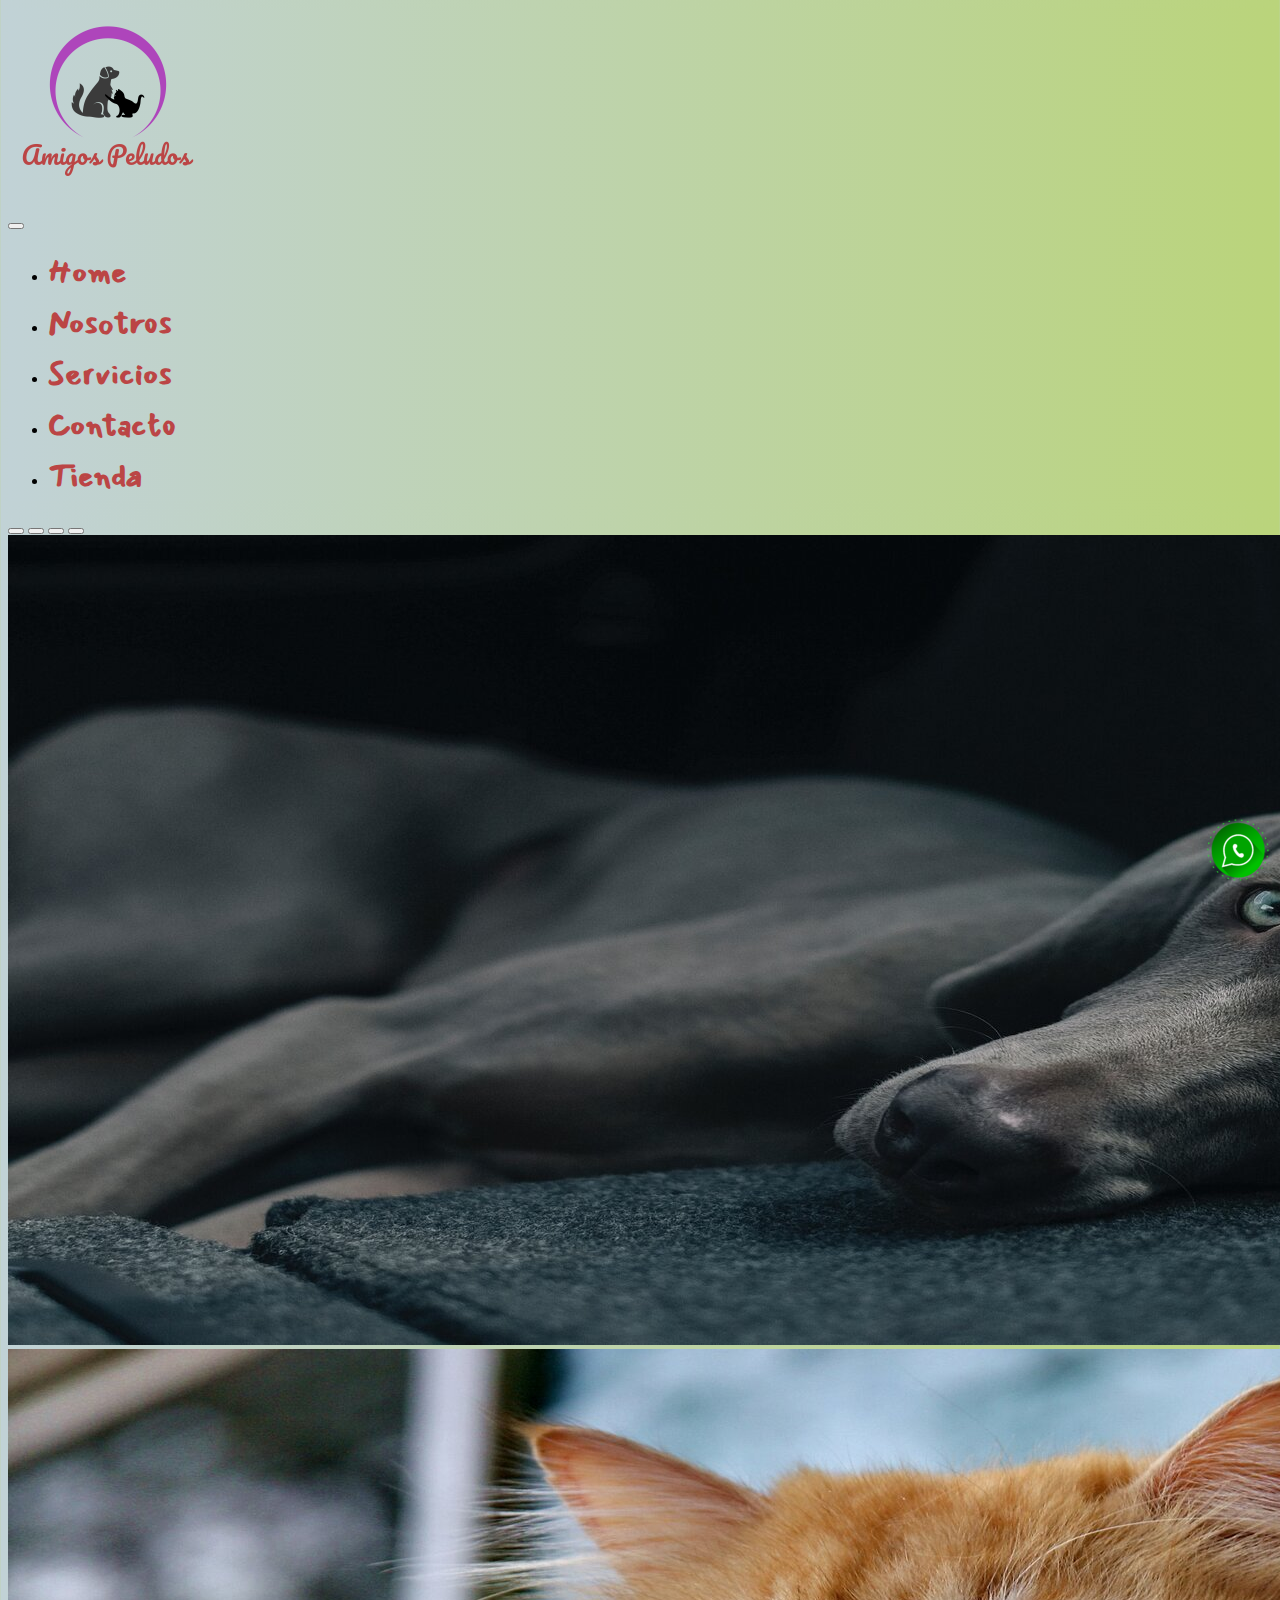
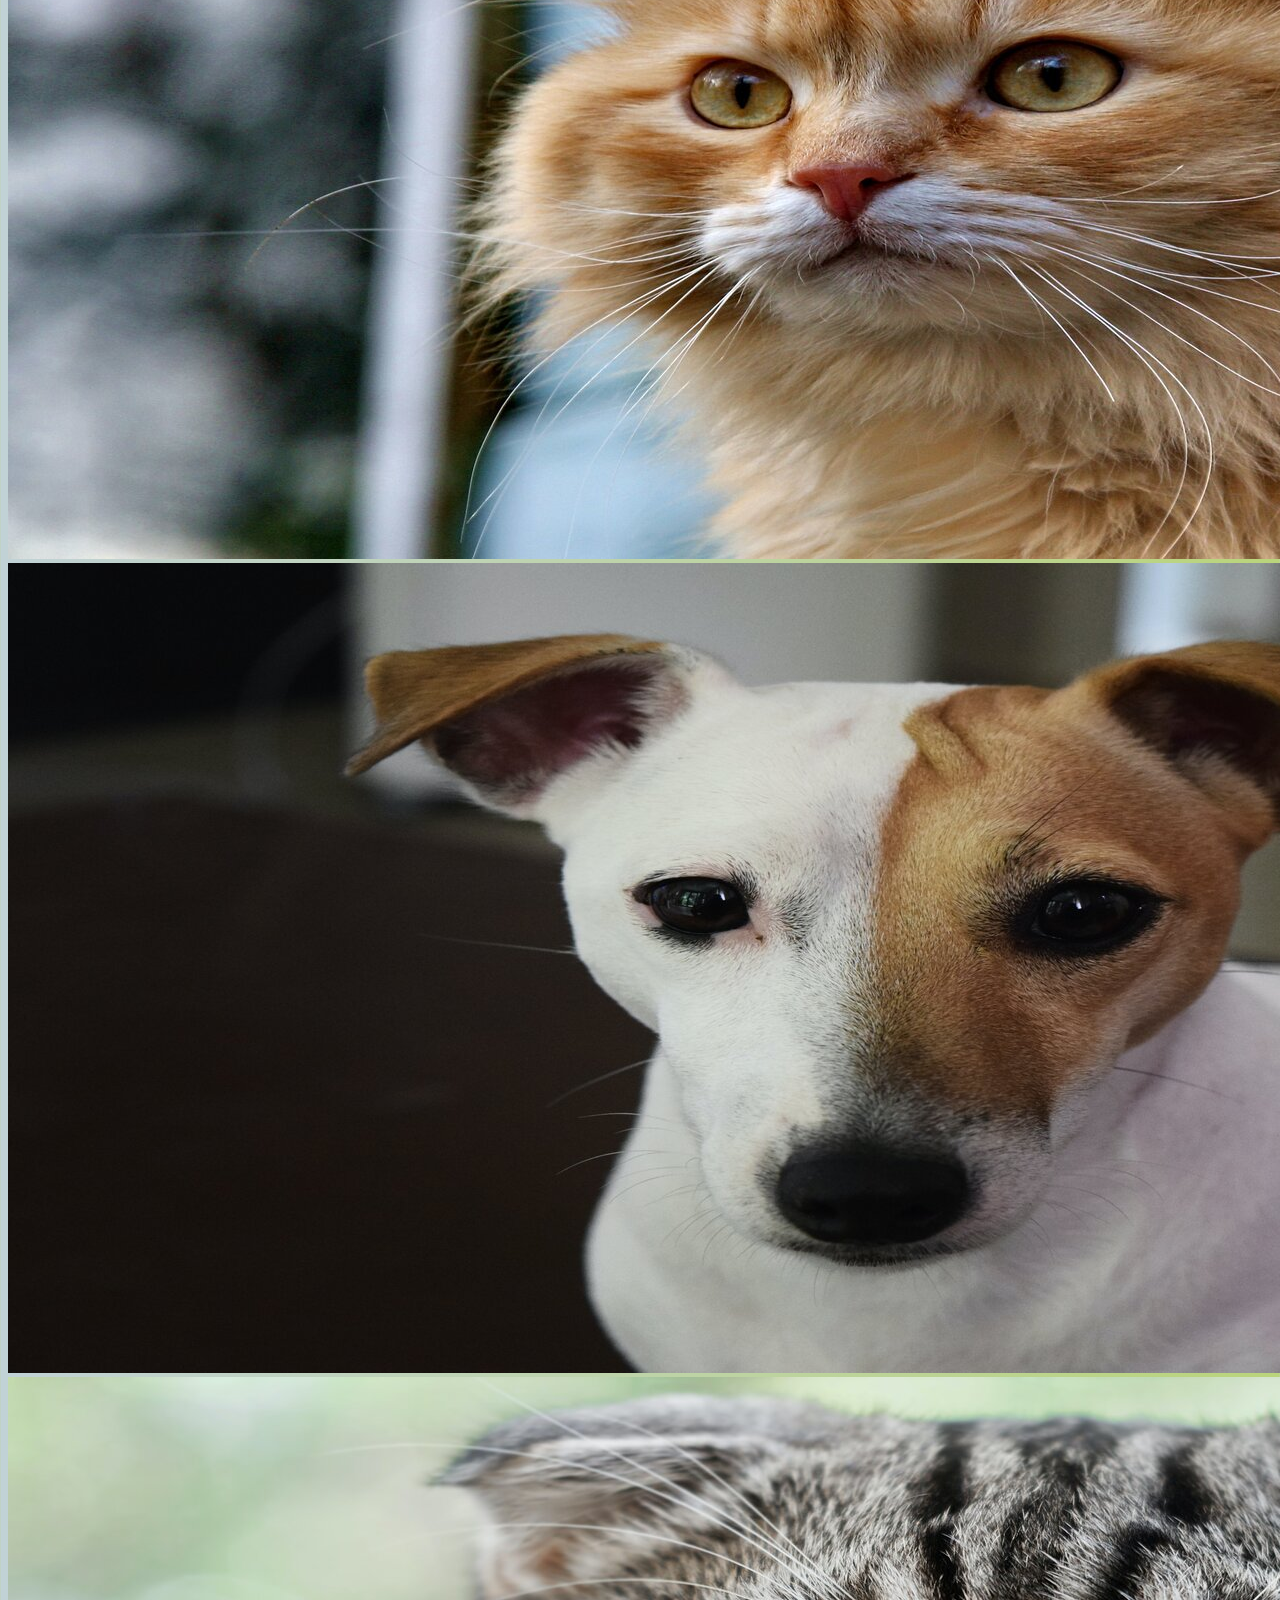
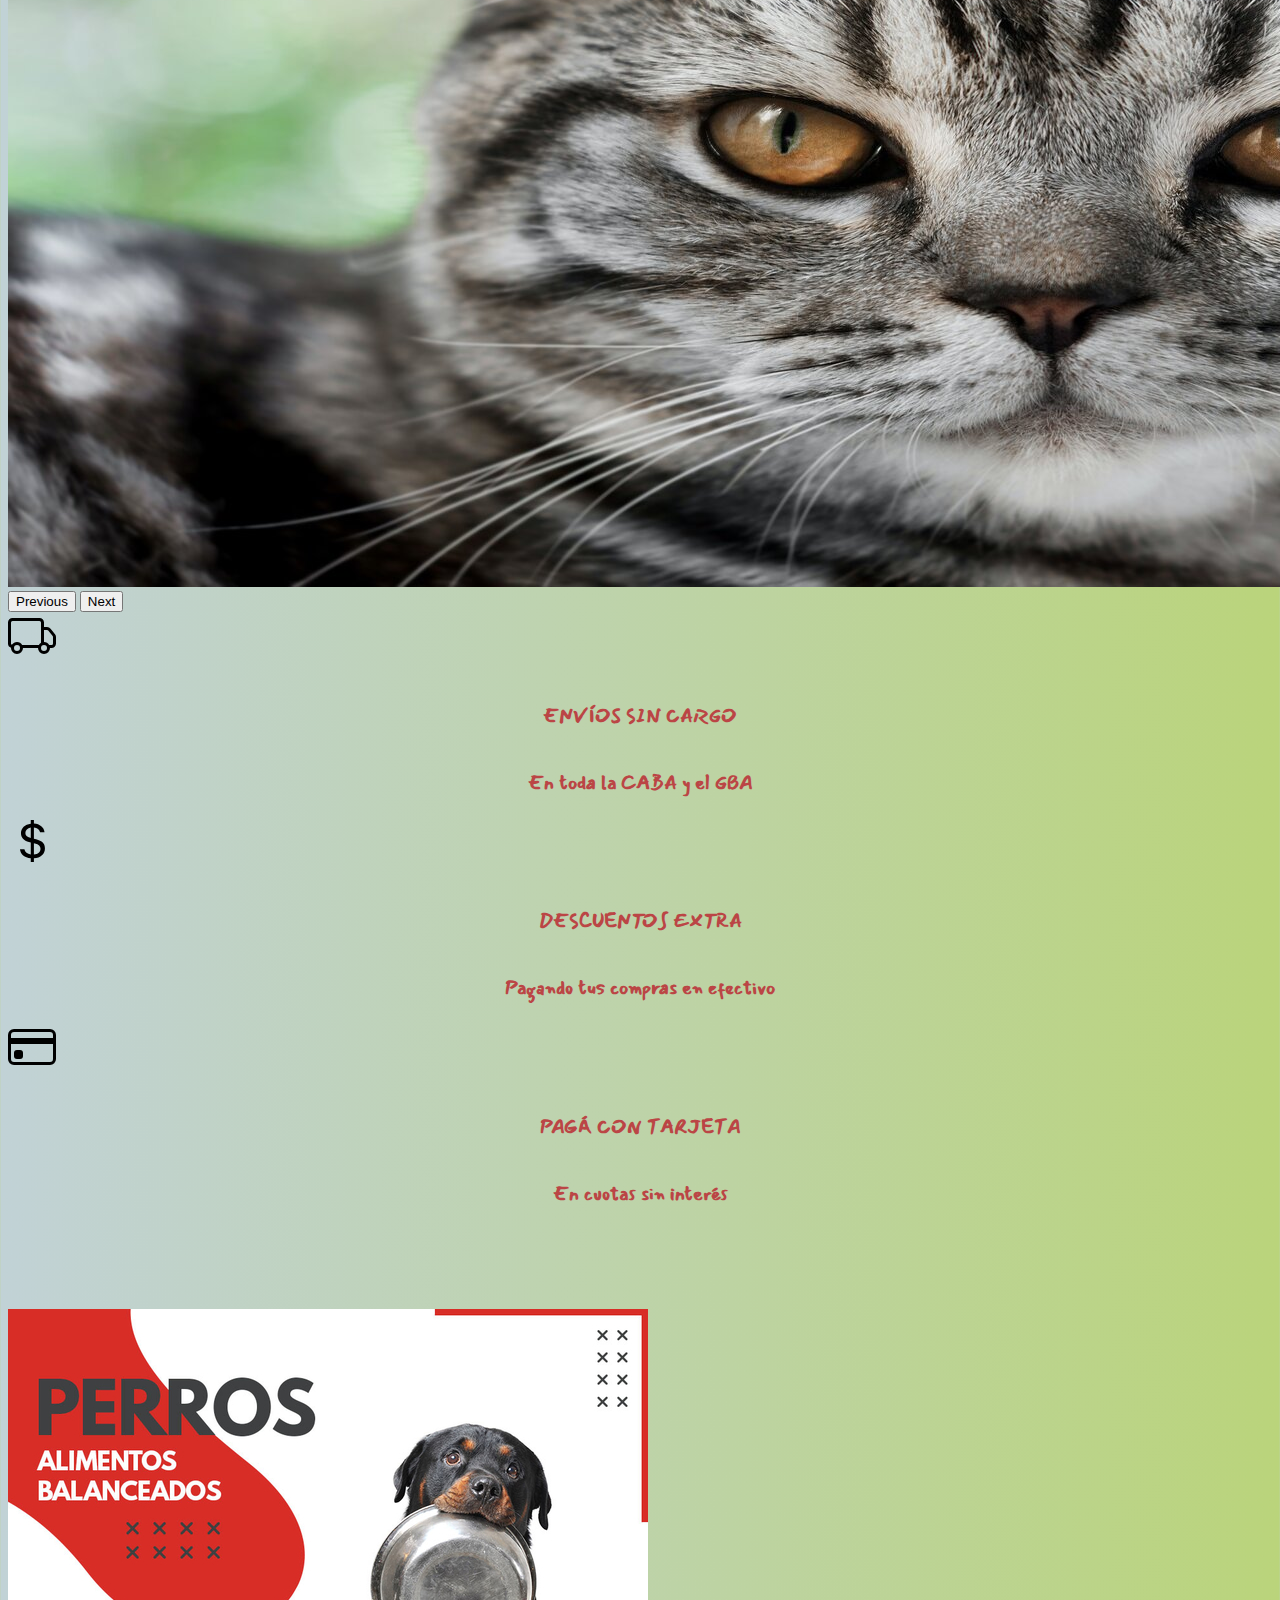
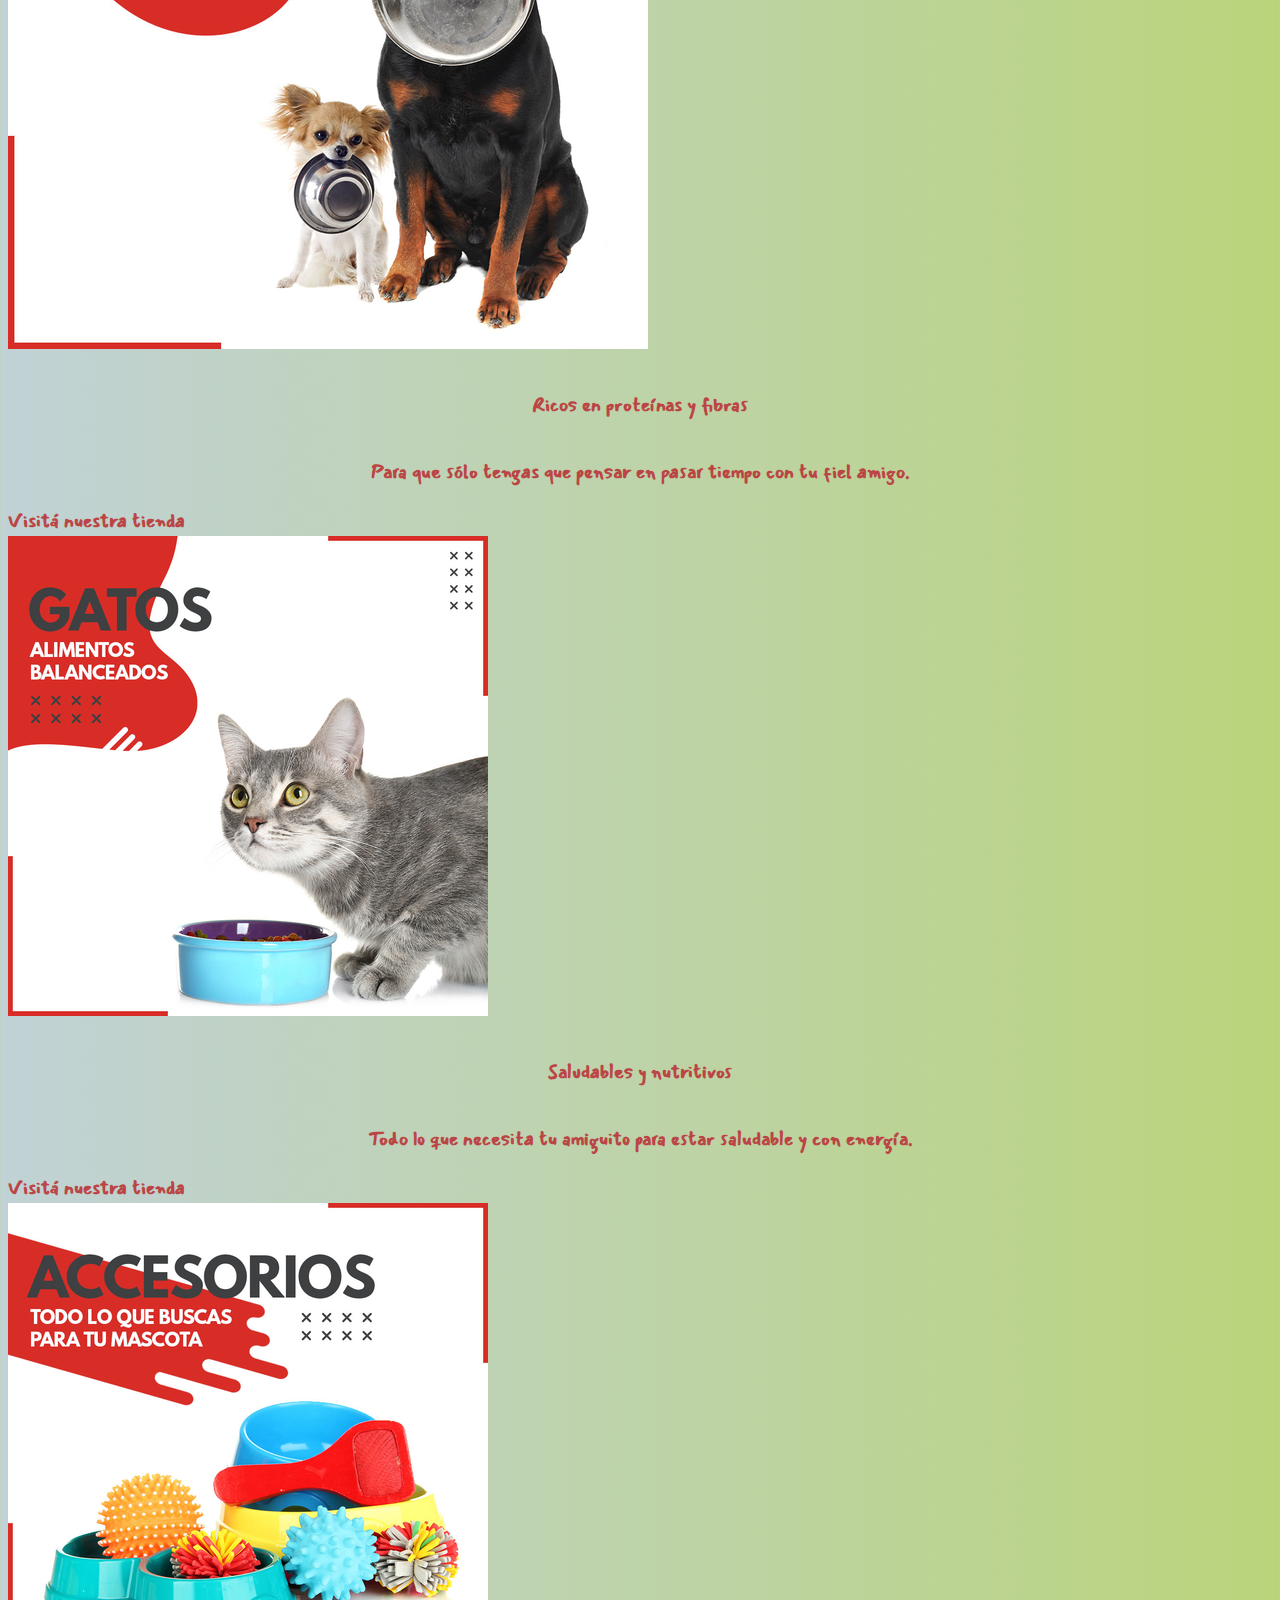
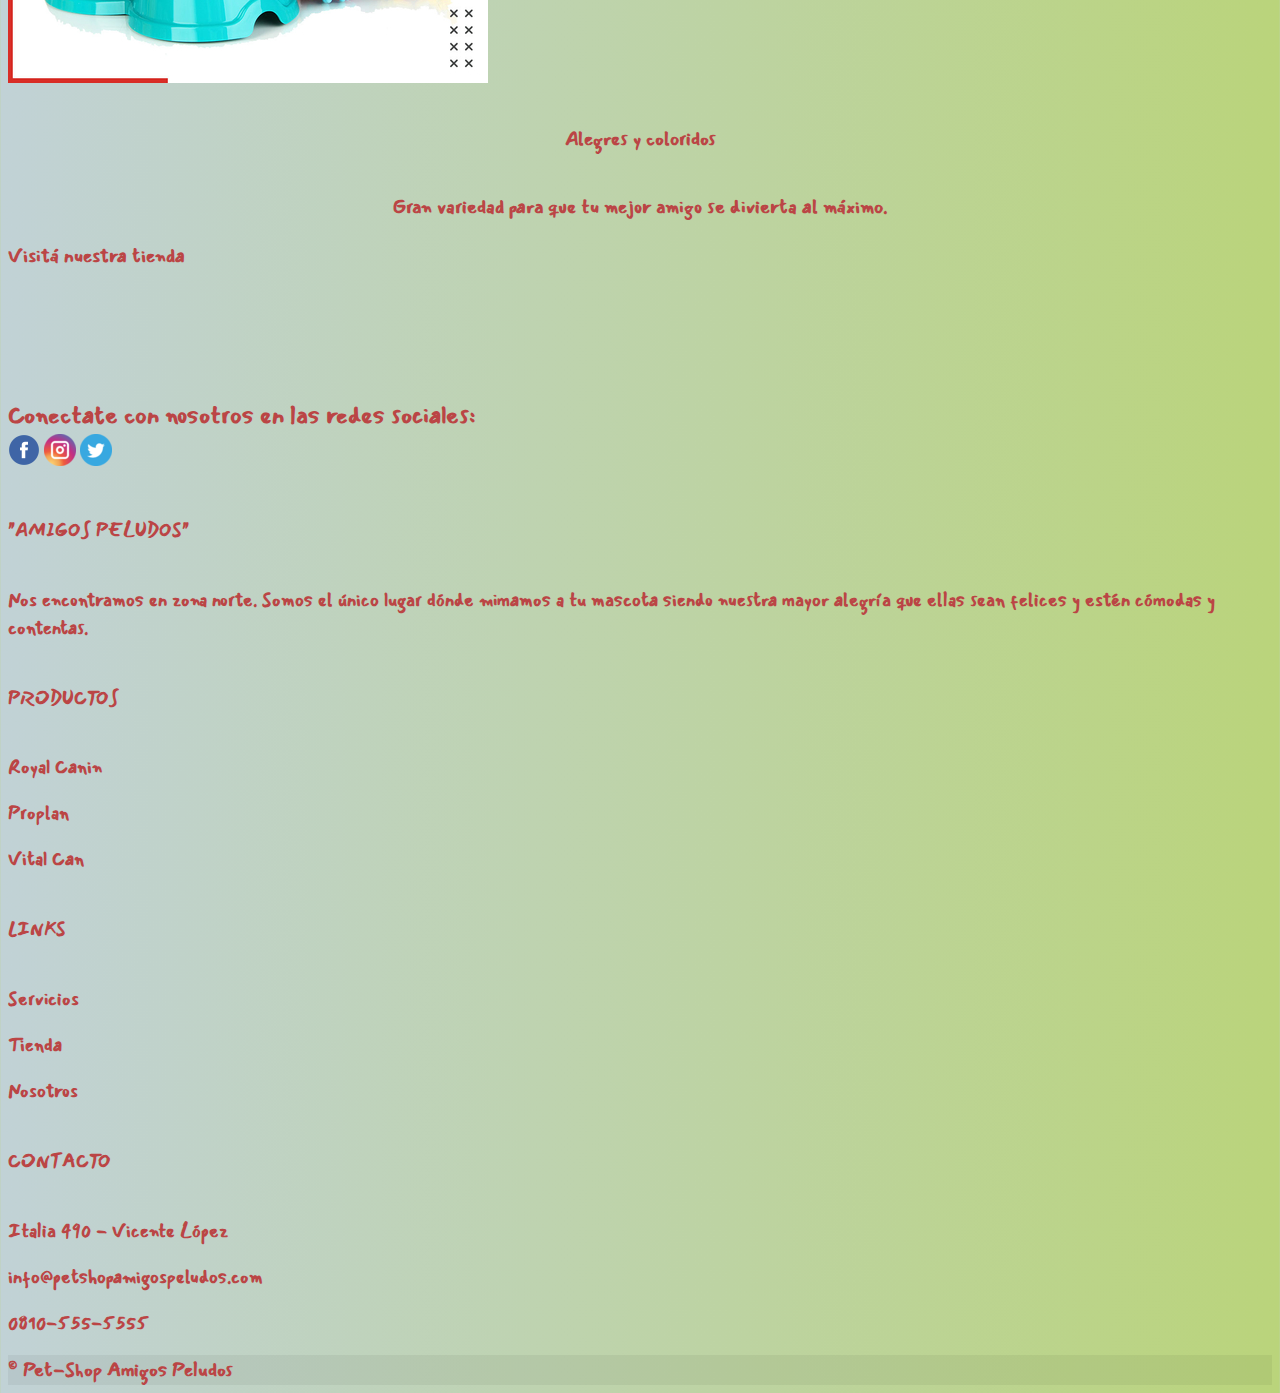
==== index.html @ 4ebb9893 "commit para segunda pre entrega pf" ====
<!DOCTYPE html>
<html>
<head>
	<meta charset="utf-8">
	<meta name="viewport" content="width=device-width, initial-scale=1">
	<link rel="stylesheet" href="https://cdnjs.cloudflare.com/ajax/libs/animate.css/4.1.1/animate.min.css"/>
	<link href="https://cdn.jsdelivr.net/npm/bootstrap@5.0.2/dist/css/bootstrap.min.css" rel="stylesheet" integrity="sha384-EVSTQN3/azprG1Anm3QDgpJLIm9Nao0Yz1ztcQTwFspd3yD65VohhpuuCOmLASjC" crossorigin="anonymous">
	<link rel="stylesheet" type="text/css" href="css/estilos.css">
	<title>Pet-shop "Amigos Peludos"</title>
</head>
<body>
	<nav class="navbar navbar-expand-lg m-auto navbar-light bg-light">
		<div class="row align-items-center"></div>
		<div class="animate__animated animate__backInLeft container-fluid logo">
			<img src="images/logo.png" alt="logo">
		</div>
		<div class="animate__animated animate__backInRight container-fluid">
			<button class="navbar-toggler" type="button" data-bs-toggle="collapse" data-bs-target="#navbarSupportedContent" aria-controls="navbarSupportedContent" aria-expanded="false" aria-label="Toggle navigation">
			<span class="navbar-toggler-icon"></span>
			</button>
			<div class="collapse navbar-collapse" id="navbarSupportedContent">
				<ul class="navbar-nav me-auto mb-2 mb-lg-0">
					<li class="active">
						<a class="nav-link" aria-current="page" href="index.html">Home</a>
					</li>
					<li class="nav-item">
						<a class="nav-link" aria-current="page" href="nosotros.html">Nosotros</a>
					</li>
					<li class="nav-item">
						<a class="nav-link" aria-current="page" href="servicios.html">Servicios</a>
					</li>
					<li class="nav-item">
						<a class="nav-link" aria-current="page" href="contacto.html">Contacto</a>
					</li>
					<li class="nav-item">
						<a class="nav-link" aria-current="page" href="tienda.html">Tienda</a>
					</li>
				</ul>
			</div>
		</div>
	</nav>
	<div id="carouselExampleIndicators" class="carousel slide mt-4 w-75 m-auto" data-bs-ride="carousel">
		<div class="carousel-indicators">
			<button type="button" data-bs-target="#carouselExampleIndicators" data-bs-slide-to="0" class="active" aria-current="true" aria-label="Slide 1"></button>
			<button type="button" data-bs-target="#carouselExampleIndicators" data-bs-slide-to="1" aria-label="Slide 2"></button>
			<button type="button" data-bs-target="#carouselExampleIndicators" data-bs-slide-to="2" aria-label="Slide 3"></button>
			<button type="button" data-bs-target="#carouselExampleIndicators" data-bs-slide-to="3" aria-label="Slide 4"></button>
		</div>
		<div class="carousel-inner">
			<div class="carousel-item active">
				<img src="images/1.jpg" class="d-block img-fluid" alt="perro">
			</div>
			<div class="carousel-item">
				<img src="images/2.jpg" class="d-block img-fluid" alt="gato">
			</div>
			<div class="carousel-item">
				<img src="images/3.jpg" class="d-block img-fluid" alt="perro">
			</div>
			<div class="carousel-item">
				<img src="images/4.jpg" class="d-block img-fluid" alt="gato">
			</div>
		</div>
		<button class="carousel-control-prev" type="button" data-bs-target="#carouselExampleIndicators" data-bs-slide="prev">
			<span class="carousel-control-prev-icon" aria-hidden="true"></span>
			<span class="visually-hidden">Previous</span>
		</button>
		<button class="carousel-control-next" type="button" data-bs-target="#carouselExampleIndicators" data-bs-slide="next">
			<span class="carousel-control-next-icon" aria-hidden="true"></span>
			<span class="visually-hidden">Next</span>
		</button>
	</div>
	<div class="container">
	  <div class=" mt-5 row row-cols-1 row-cols-md-3 g-4">
		<div class="col">
			<div class="card bg-info mt-5 h-80">
			  <div class="card-body">
				<svg xmlns="http://www.w3.org/2000/svg" width="48" height="48" fill="currentColor" class="bi 		bi-truck" viewBox="0 0 16 16">
					<path d="M0 3.5A1.5 1.5 0 0 1 1.5 2h9A1.5 1.5 0 0 1 12 3.5V5h1.02a1.5 1.5 0 0 1 1.17.563l1.481 1.85a1.5 1.5 0 0 1 .329.938V10.5a1.5 1.5 0 0 1-1.5 1.5H14a2 2 0 1 1-4 0H5a2 2 0 1 1-3.998-.085A1.5 1.5 0 0 1 0 10.5v-7zm1.294 7.456A1.999 1.999 0 0 1 4.732 11h5.536a2.01 2.01 0 0 1 .732-.732V3.5a.5.5 0 0 0-.5-.5h-9a.5.5 0 0 0-.5.5v7a.5.5 0 0 0 .294.456zM12 10a2 2 0 0 1 1.732 1h.768a.5.5 0 0 0 .5-.5V8.35a.5.5 0 0 0-.11-.312l-1.48-1.85A.5.5 0 0 0 13.02 6H12v4zm-9 1a1 1 0 1 0 0 2 1 1 0 0 0 0-2zm9 0a1 1 0 1 0 0 2 1 1 0 0 0 0-2z"/>
				</svg>
				<h5 class="card-title">ENVÍOS SIN CARGO</h5>
				<p class="card-text pb-5">En toda la CABA y el GBA</p>
			  </div>
			</div>
		</div>
		<div class="col">
		  	<div class="card bg-info mt-5 h-80">
				<div class="card-body">
					<svg xmlns="http://www.w3.org/2000/svg" width="48" height="48" fill="currentColor" class="bi 		bi-currency-dollar" viewBox="0 0 16 16">
						<path d="M4 10.781c.148 1.667 1.513 2.85 3.591 3.003V15h1.043v-1.216c2.27-.179 3.678-1.438 3.678-3.3 0-1.59-.947-2.51-2.956-3.028l-.722-.187V3.467c1.122.11 1.879.714 2.07 1.616h1.47c-.166-1.6-1.54-2.748-3.54-2.875V1H7.591v1.233c-1.939.23-3.27 1.472-3.27 3.156 0 1.454.966 2.483 2.661 2.917l.61.162v4.031c-1.149-.17-1.94-.8-2.131-1.718H4zm3.391-3.836c-1.043-.263-1.6-.825-1.6-1.616 0-.944.704-1.641 1.8-1.828v3.495l-.2-.05zm1.591 1.872c1.287.323 1.852.859 1.852 1.769 0 1.097-.826 1.828-2.2 1.939V8.73l.348.086z"/>
					</svg>
				    <h5 class="card-title ">DESCUENTOS EXTRA</h5>
				    <p class="card-text pb-5">Pagando tus compras en efectivo</p>
				</div>
		  	</div>
		</div>
		<div class="col">
		  <div class="card bg-info mt-5 h-80">
			<div class="card-body">
				<svg xmlns="http://www.w3.org/2000/svg" width="48" height="48" fill="currentColor" class="bi 		bi-credit-card" viewBox="0 0 16 16">
					<path d="M0 4a2 2 0 0 1 2-2h12a2 2 0 0 1 2 2v8a2 2 0 0 1-2 2H2a2 2 0 0 1-2-2V4zm2-1a1 1 0 0 0-1 1v1h14V4a1 1 0 0 0-1-1H2zm13 4H1v5a1 1 0 0 0 1 1h12a1 1 0 0 0 1-1V7z"/>
					<path d="M2 10a1 1 0 0 1 1-1h1a1 1 0 0 1 1 1v1a1 1 0 0 1-1 1H3a1 1 0 0 1-1-1v-1z"/>
				</svg>
			  <h5 class="card-title">PAGÁ CON TARJETA</h5>
			  <p class="card-text pt-md-4 pt-lg-0 pt-md3 pb-5">En cuotas sin interés</p>
			</div>
		  </div>
		</div>
	  </div>
	</div>
	<div class="ecommerce container">
	  <div class="row imp">
		<div class="col-sm-4">
		  <div class="card scale transition">
			<div class="card-body">
				<img src="images/comida_perros.jpg" class="card-img-top" alt="perros con plato">
			  	<h5 class="card-title mt-5">Ricos en proteínas y fibras</h5>
			 	<p class="card-text">Para que sólo tengas que pensar en pasar tiempo con tu fiel amigo.</p>
				<a href="tienda.html" class="btn btn-info">Visitá nuestra tienda</a>
			</div>
		  </div>
		</div>
		<div class="col-sm-4">
			<div class="card scale transition">
			  <div class="card-body">
				<img src="images/comida_gatos.jpg" class="card-img-top" alt="gato comiendo">
				<h5 class="card-title mt-5">Saludables y nutritivos</h5>
				<p class="card-text">Todo lo que necesita tu amiguito para estar saludable y con energía.</p>
				<a href="tienda.html" class="btn btn-info">Visitá nuestra tienda</a>
			  </div>
			</div>
		  </div>
		<div class="col-sm-4">
		  <div class="card scale transition">
			<div class="card-body">
				<img src="images/juguetes.jpg" class="card-img-top" alt="juguetes de mascotas">
				<h5 class="card-title mt-5">Alegres y coloridos</h5>
				<p class="card-text">Gran variedad para que tu mejor amigo se divierta al máximo.</p>
				<a href="tienda.html" class="btn btn-info">Visitá nuestra tienda</a>
			</div>
		  </div>
		</div>
	  </div>
	</div>
	<div class="container footer">
		<div class="text-center text-lg-start bg-light text-muted">
			<div class="d-flex justify-content-center justify-content-lg-between p-4 border-bottom">
				<div class=" resumen me-5 d-none d-lg-block">
					<span>Conectate con nosotros en las redes sociales:</span>
			  	</div>
			  	<div>
					<a href="https://www.facebook.com/" target="_blank" class="me-4 text-reset"><img src="images/facebook.png" alt="logo de facebook"></a>
					<a href="https://www.instagram.com/" target="_blank" class="me-4 text-reset"><img src="images/instagram.png" alt="logo de instagram"></a>
					<a href="https://twitter.com/" target="_blank" class="me-4 text-reset"><img src="images/twitter.png" alt="logo de twitter"></a>
				</div>
			</div>
			<div>
			  	<div class="container text-center text-md-start mt-5">
					<div class="mision row mt-3">
				  		<div class="col-md-3 col-lg-4 col-xl-3 mx-auto mb-4">
							<h6 class="mb-4">"Amigos Peludos"</h6>
							<p> Nos encontramos en zona norte. Somos el único lugar dónde mimamos a tu mascota siendo nuestra mayor alegría que ellas sean felices y estén cómodas y contentas. </p>
				  		</div>
				  		<div class="col-md-2 col-lg-2 col-xl-2 mx-auto mb-4">
							<h6 class="mb-4">Productos</h6>
							<p><a href="tienda.html">Royal Canin</a></p>
							<p><a href="tienda.html">Proplan</a></p>
							<p><a href="tienda.html">Vital Can</a></p>
				  		</div>
						<div class="col-md-3 col-lg-2 col-xl-2 mx-auto mb-4">
							<h6 class="mb-4">Links</h6>
							<p><a href="servicios.html">Servicios</a></p>
							<p><a href="tienda.html">Tienda</a></p>
							<p><a href="nosotros.html">Nosotros</a></p>
				  		</div>
				  		<div class="col-md-4 col-lg-3 col-xl-3 mx-auto mb-md-0 mb-4">
							<h6 class="mb-4">Contacto</h6>
							<p><a href="contacto.html">Italia 490 - Vicente López</p>
							<p><a href="mailto:info@petshopamigospeludos.com">info@petshopamigospeludos.com</a></p>
							<p><a href="tel:0810-555-5555">0810-555-5555</a></p>
				  		</div>
					</div>
				</div>
			</div>
			<div class="pie text-center p-4" style="background-color: rgba(0, 0, 0, 0.05);">© Pet-Shop Amigos Peludos</div>
		</div>
	</div>
	<div class="icono">
		<a href="https://api.whatsapp.com/" target="_blank"><img src="images/icono.png" alt="icono de whatsapp"></a>
	</div>
	<script src="https://cdn.jsdelivr.net/npm/bootstrap@5.0.2/dist/js/bootstrap.bundle.min.js" integrity="sha384-MrcW6ZMFYlzcLA8Nl+NtUVF0sA7MsXsP1UyJoMp4YLEuNSfAP+JcXn/tWtIaxVXM" crossorigin="anonymous"></script>
</body>
</html>
---- css/estilos.css ----
@import url('https://fonts.googleapis.com/css2?family=Mansalva&display=swap');
@import url('https://fonts.googleapis.com/css2?family=Mansalva&display=swap');

body, nav{
   background: linear-gradient(to right, #c1d2d6, #bad47b);
}

.icono {
   position: fixed;
   bottom: 10px;
   right: 10px;
}

.logo img {
   margin: auto;
}

.logo a {
   margin:auto;
}

#navbarSupportedContent a {
   font-family: 'Mansalva', cursive;
   color: rgb(187, 69, 69);
   font-size: xx-large;
   font-weight: bolder;
   text-decoration: none;
}

#navbarSupportedContent a:hover {
   color: #0d6efd;
}

.imp {
   margin-top: 100px;
}

.contenidoPrincipal {
   margin: 30px 0;
   display: flex;
   flex-direction: column;
   align-items: center;
}

 .contenidoPrincipal img {
   width: 80%;
   height: 80%;
   padding-left: 10px;
   padding-right: 10px;
}

.card-body h5 {
   font-family: 'Mansalva', cursive;
   font-weight: bolder;
   color: rgb(187, 69, 69);
   font-size: larger;
   line-height: 2.5rem;
   text-align: center;
}

.card-body p {
   font-family: 'Mansalva', cursive;
   font-weight: bolder;
   color: rgb(187, 69, 69);
   font-size: larger;
   text-align: center;
}

.ecommerce a {
   color: rgb(187, 69, 69);
   font-family: 'Mansalva', cursive;
   font-weight: bolder;
   font-size: larger;
}

.scale:hover {
   transform: scale(1.1);
}

.transition {
   transition: all 200ms ease-in-out;
}

.resumen span {
   color: rgb(187, 69, 69);
   font-family: 'Mansalva', cursive;
   font-weight: bolder;
   font-size: x-large;
}

.mision h6, p, a{
   color: rgb(187, 69, 69);
   font-family: 'Mansalva', cursive;
   font-weight: bolder;
   font-size: large;
   text-decoration: none;
}

.mision h6 {
   text-transform: uppercase;
}

.redes p {
   color: rgb(187, 69, 69);
   font-weight: bolder;
   font-size: larger;
   text-align: center;
   line-height: 70px;
}

.redes a {
   text-decoration: none;
   padding: 10px;
}

.header_servicios {
   text-align: center;
   color: rgb(187, 69, 69);
   font-weight: bolder;
   font-size: 3rem;
   font-family: 'Mansalva', cursive;
}

.nosotros p {
   font-size: 30px;
   color: rgb(187, 69, 69);
   line-height: 50px;
   margin-bottom: 20px;
}

.pelu {
   margin-top: 125px;
}

.serv_vete h5{
   font-size: 3rem;
   text-align: center;
   color: rgb(187, 69, 69);
   font-weight: bolder;
   font-family: 'Mansalva', cursive;
}

.serv_vete p {
   font-size: 1.5rem;
   margin-top: 22px;
   text-align: center;
}

.footer {
   margin-top: 125px;
}

.pie {
   color: rgb(187, 69, 69);
   font-weight: bolder;
   font-size: larger;
   font-family: 'Mansalva', cursive;
}

.mapa {
   margin: 30px 0;
   display: flex;
   flex-direction: column;
   align-items: center;
}

.mapa iframe {
   border: 2px solid rgb(187, 69, 69);
   max-width: 100%;
}

.carrito button {
   color: rgb(187, 69, 69);
   font-family: 'Mansalva', cursive;
   font-weight: bolder;
   font-size: larger;
}

.precio {
   font-weight: bolder;
   font-size: larger;
}

.price small {
   margin-left: 80px;
   font-weight: bolder;
   font-size: larger;
}
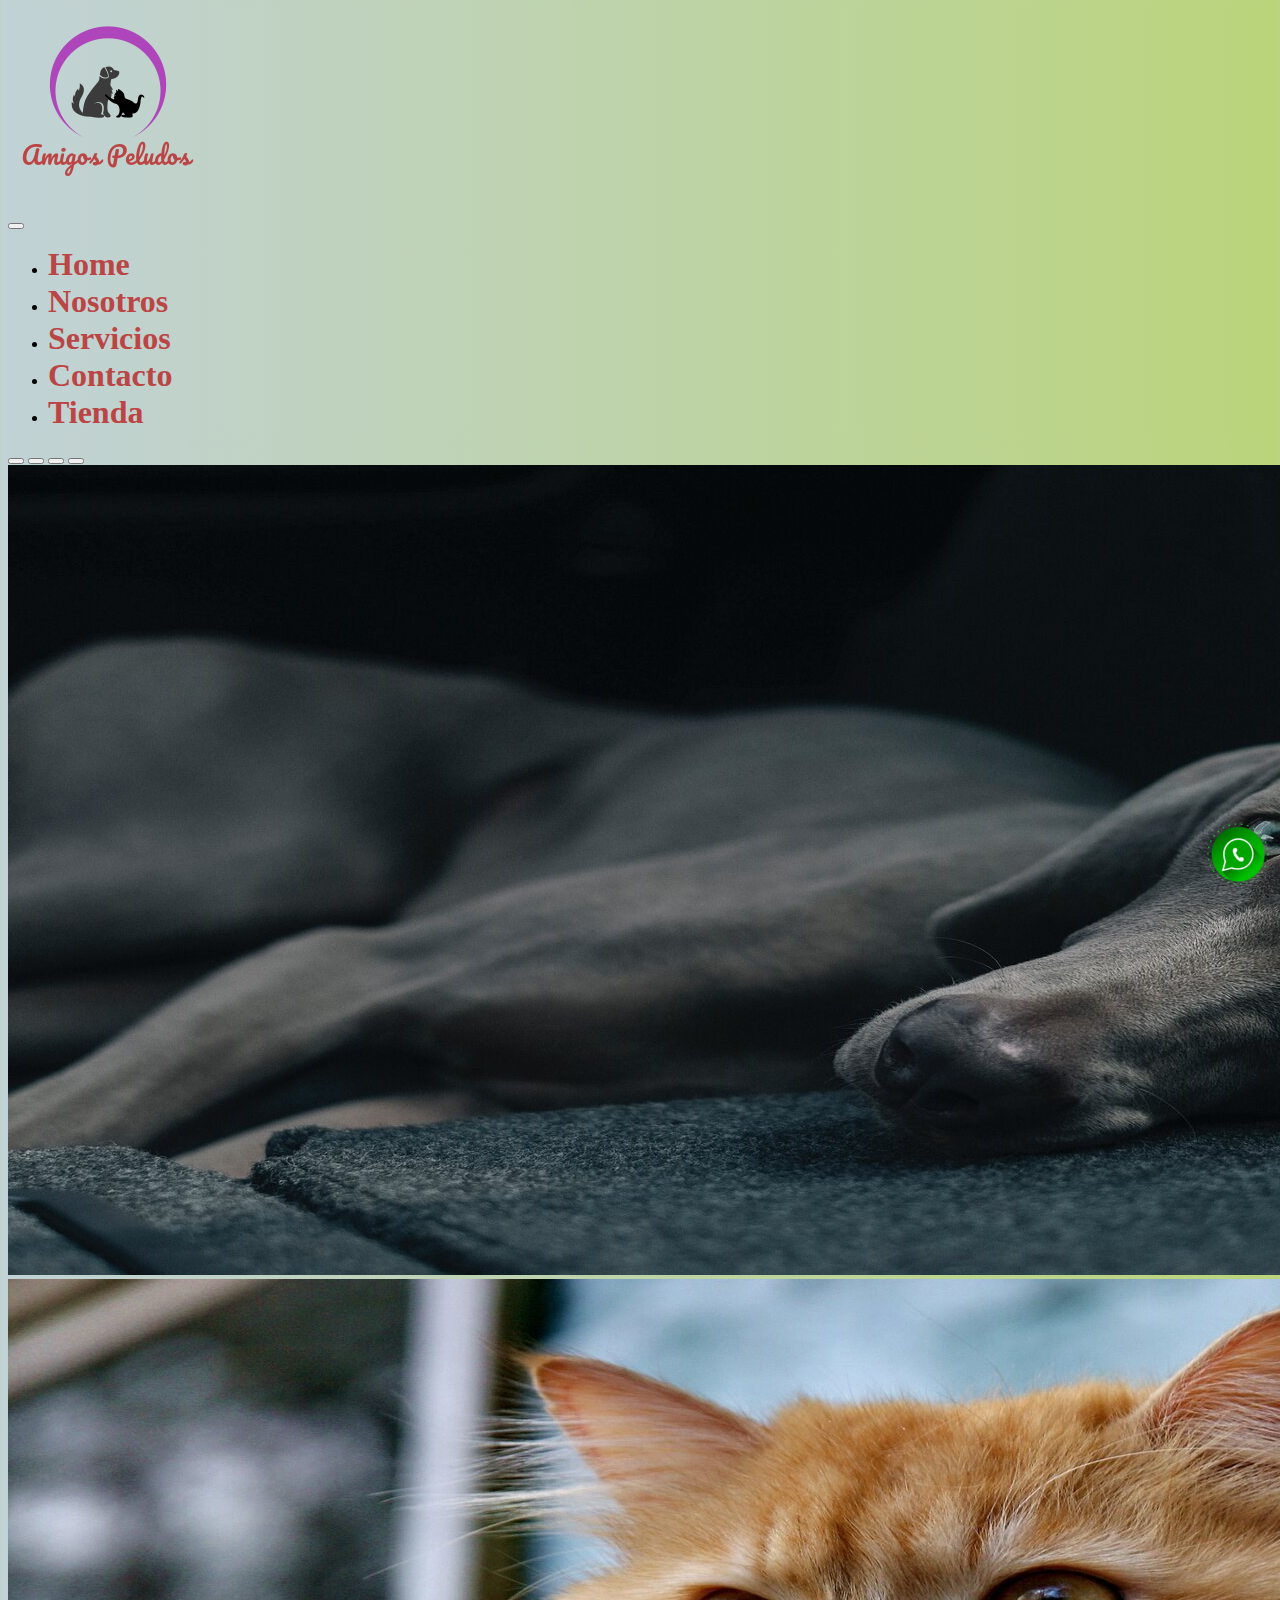
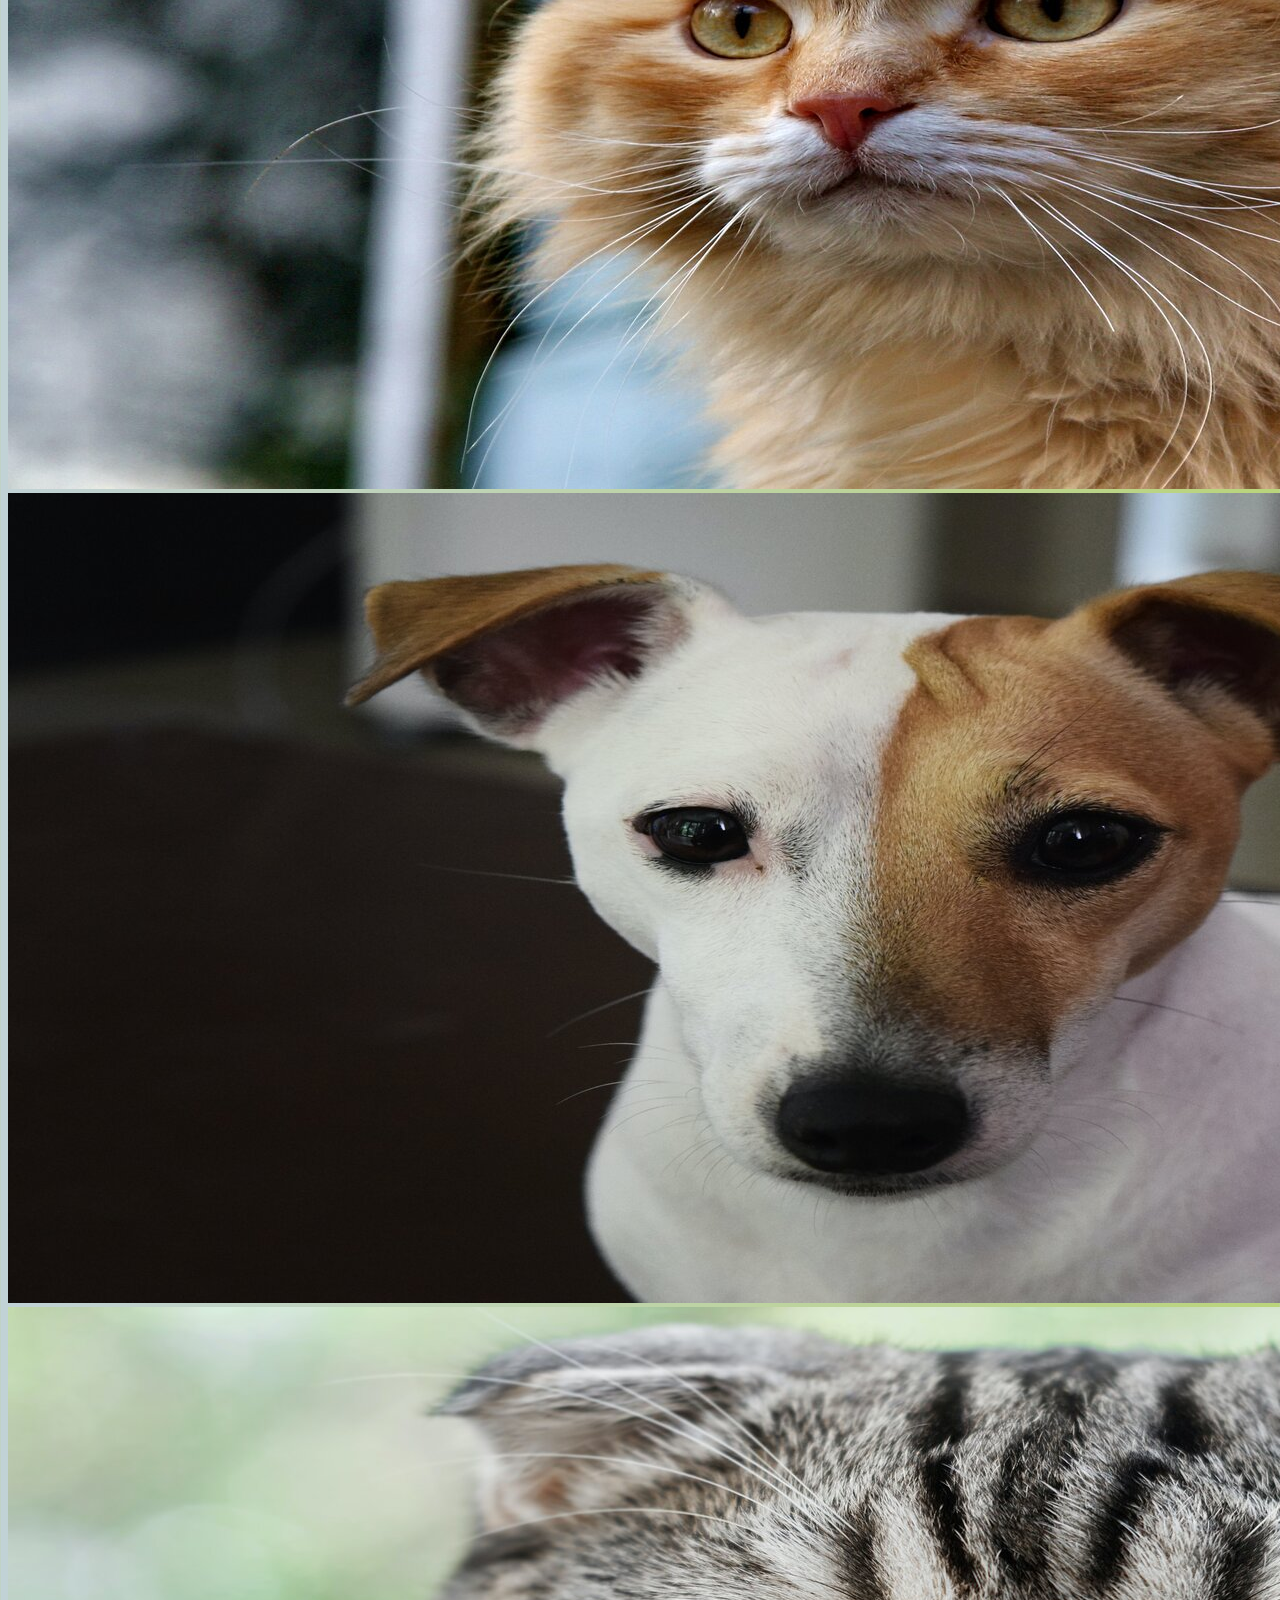
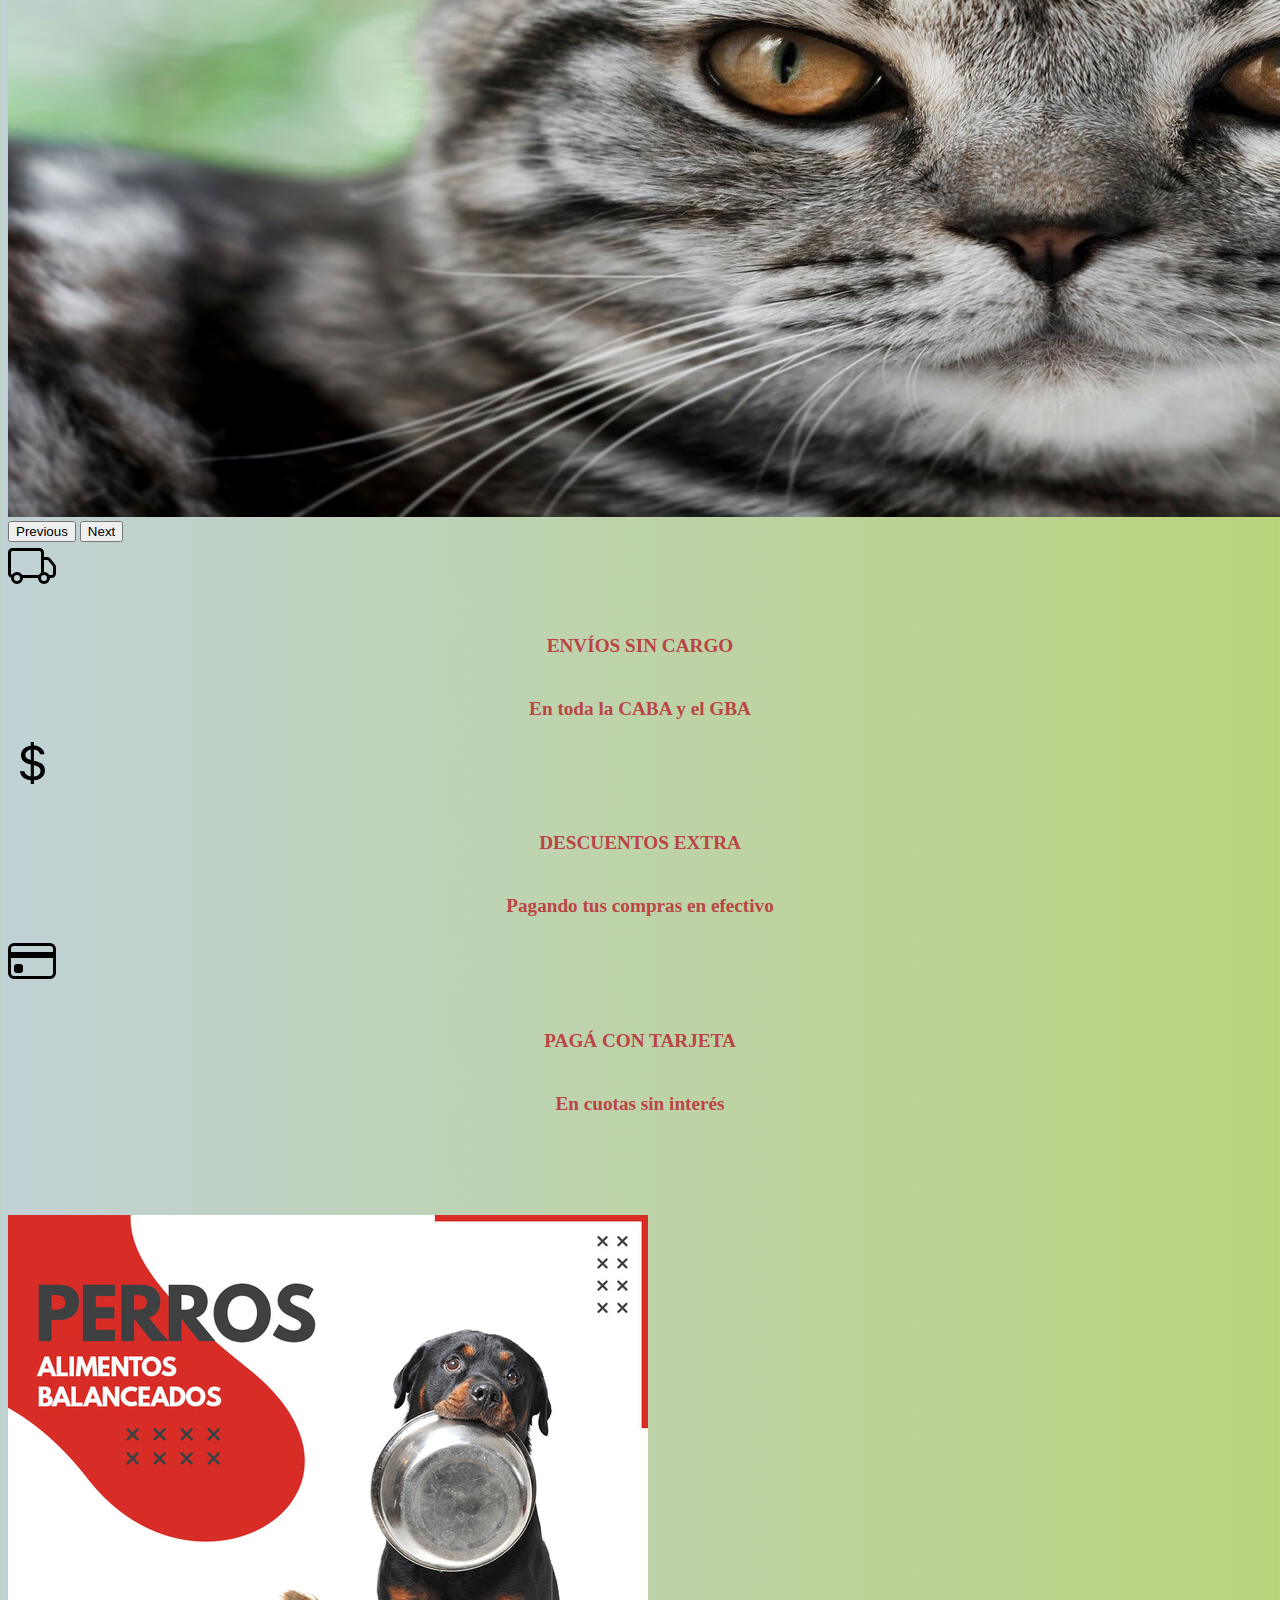
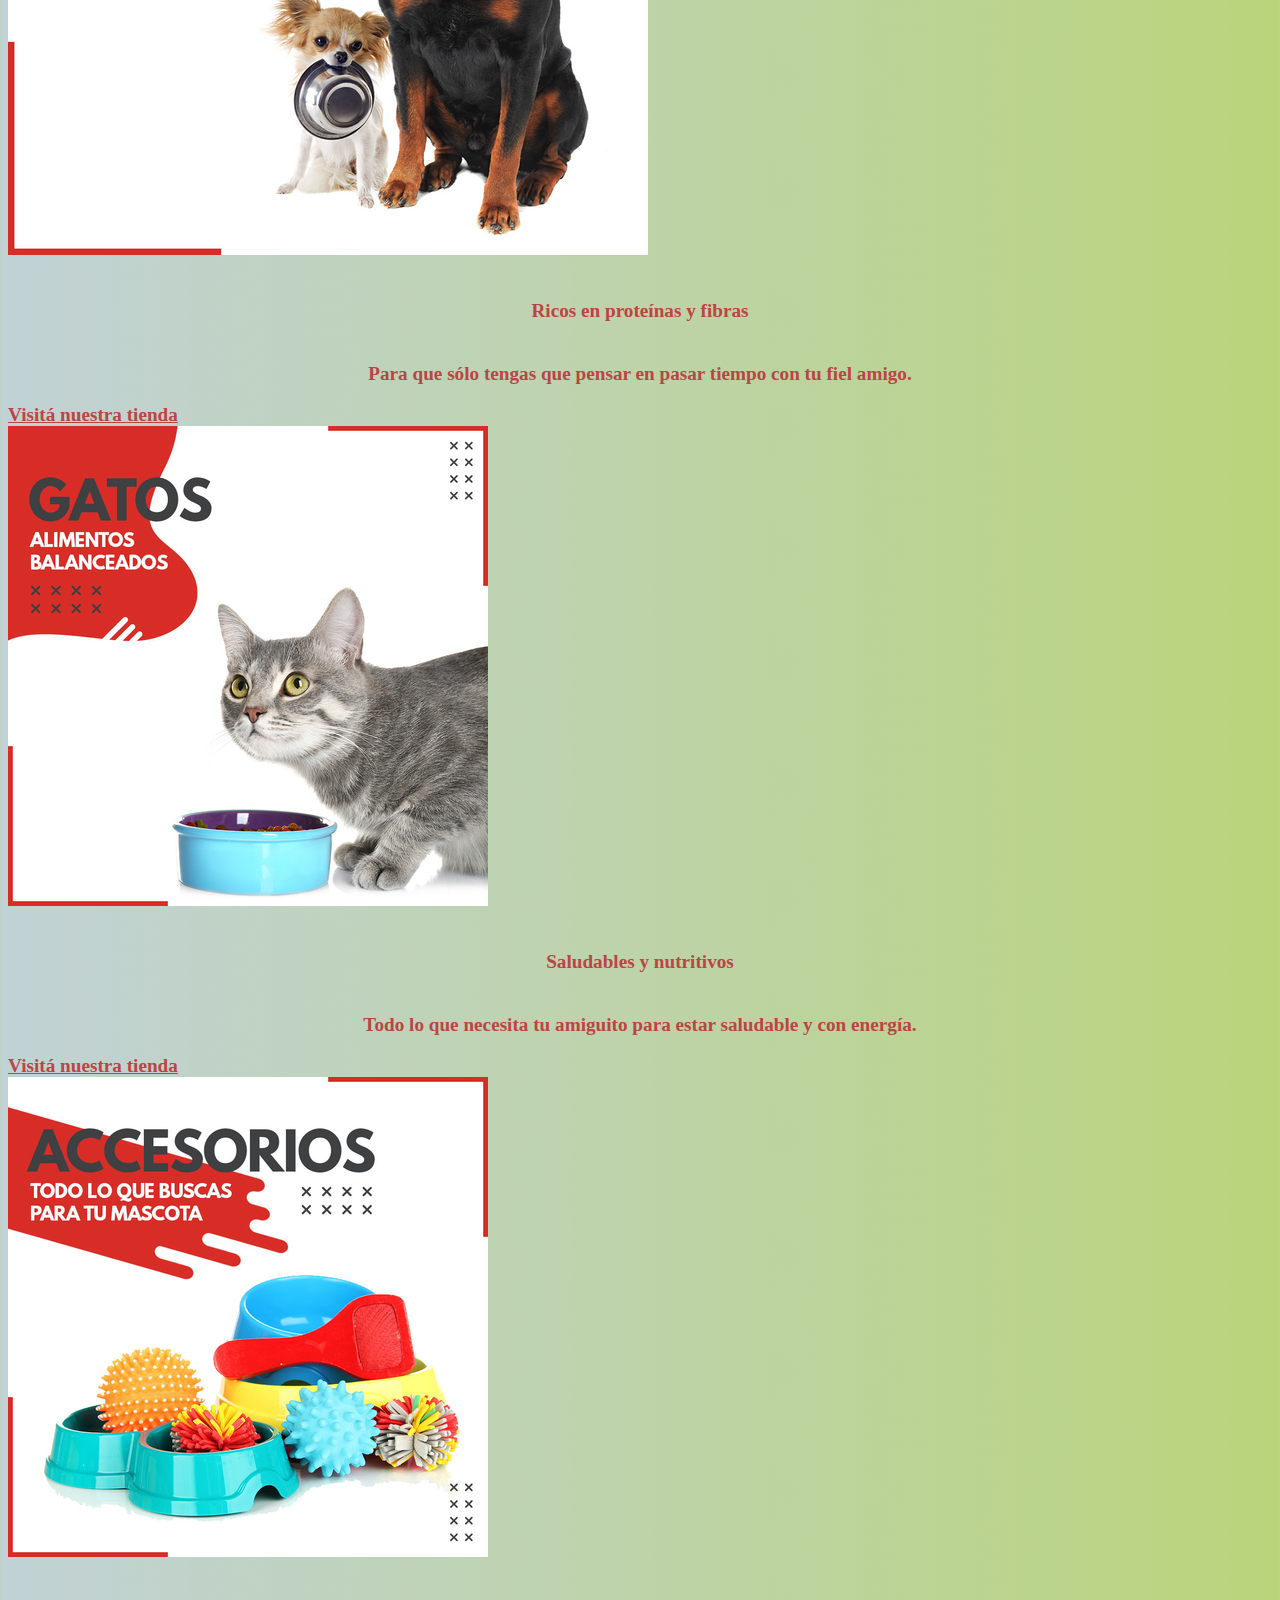
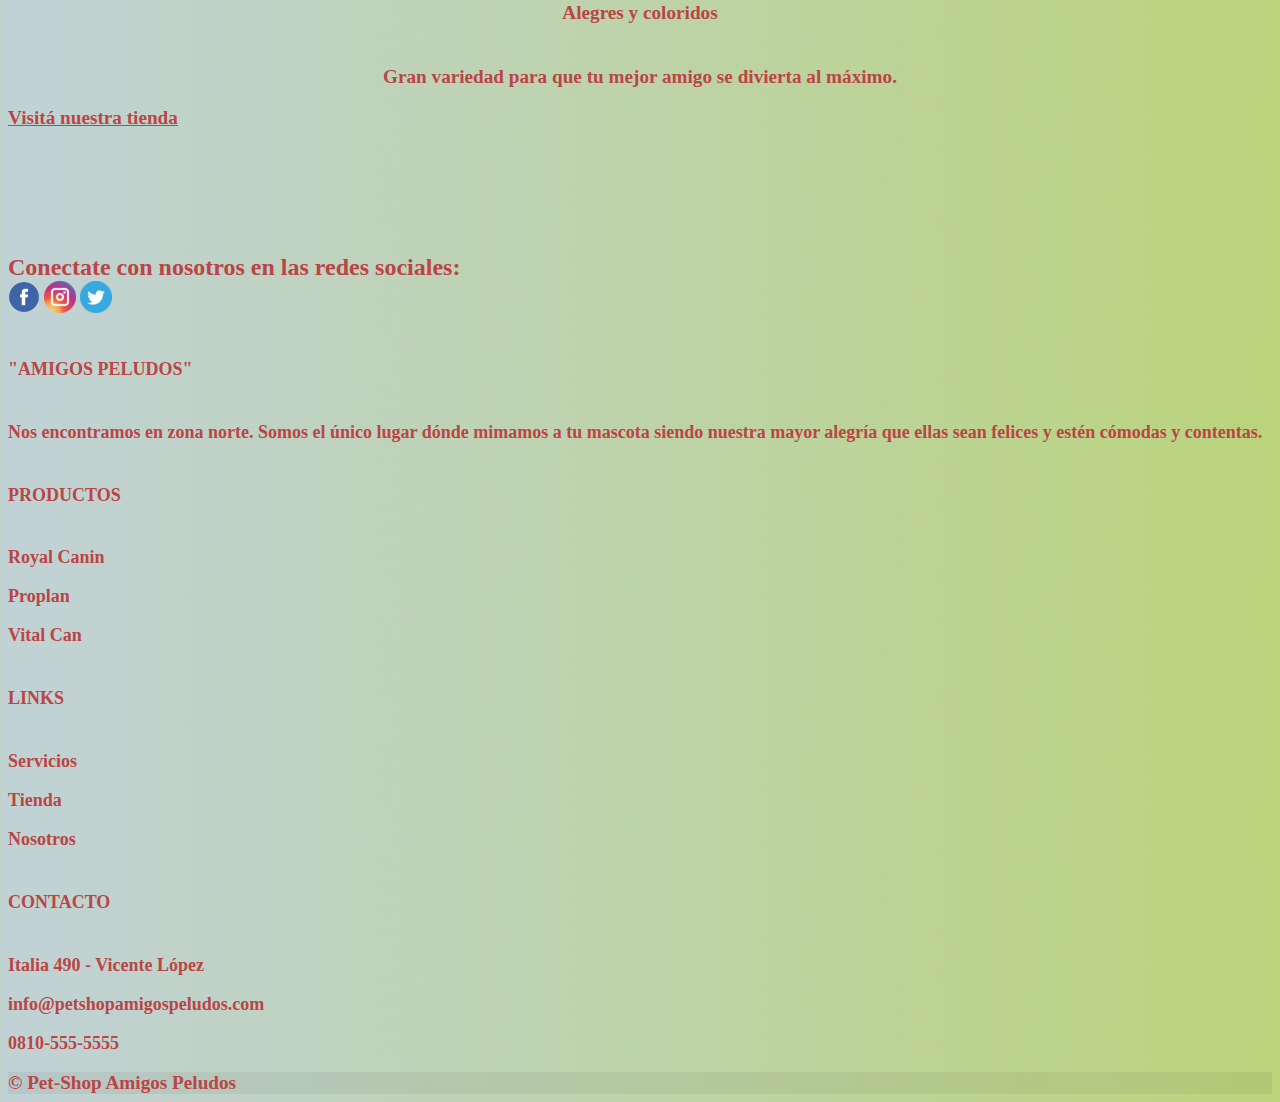
==== commit f03ccfe0: "commit para agregar sass" ====
--- a/index.html
+++ b/index.html
@@ -5,7 +5,7 @@
 	<meta name="viewport" content="width=device-width, initial-scale=1">
 	<link rel="stylesheet" href="https://cdnjs.cloudflare.com/ajax/libs/animate.css/4.1.1/animate.min.css"/>
 	<link href="https://cdn.jsdelivr.net/npm/bootstrap@5.0.2/dist/css/bootstrap.min.css" rel="stylesheet" integrity="sha384-EVSTQN3/azprG1Anm3QDgpJLIm9Nao0Yz1ztcQTwFspd3yD65VohhpuuCOmLASjC" crossorigin="anonymous">
-	<link rel="stylesheet" type="text/css" href="css/estilos.css">
+	<link rel="stylesheet" type="text/css" href="css/estilos_compilados.css">
 	<title>Pet-shop "Amigos Peludos"</title>
 </head>
 <body>
--- a/css/estilos_compilados.css
+++ b/css/estilos_compilados.css
@@ -0,0 +1,216 @@
+body, nav {
+  background: -webkit-gradient(linear, left top, right top, from(#c1d2d6), to(#bad47b));
+  background: linear-gradient(to right, #c1d2d6, #bad47b);
+}
+
+.icono {
+  position: fixed;
+  bottom: 10px;
+  right: 10px;
+}
+
+.logo a {
+  margin: auto;
+}
+
+.logo img {
+  margin: auto;
+}
+
+#navbarSupportedContent a {
+  font-family: 'Mansalva', cursive;
+  color: #bb4545;
+  font-size: xx-large;
+  font-weight: bolder;
+  text-decoration: none;
+}
+
+#navbarSupportedContent a:hover {
+  color: #0d6efd;
+}
+
+.imp {
+  margin-top: 100px;
+}
+
+.contenidoPrincipal {
+  margin: 30px 0;
+  display: -webkit-box;
+  display: -ms-flexbox;
+  display: flex;
+  -webkit-box-orient: vertical;
+  -webkit-box-direction: normal;
+      -ms-flex-direction: column;
+          flex-direction: column;
+  -webkit-box-align: center;
+      -ms-flex-align: center;
+          align-items: center;
+}
+
+.contenidoPrincipal img {
+  width: 80%;
+  height: 80%;
+  padding-left: 10px;
+  padding-right: 10px;
+}
+
+.card-body h5 {
+  font-family: 'Mansalva', cursive;
+  font-weight: bolder;
+  color: #bb4545;
+  font-size: larger;
+  line-height: 2.5rem;
+  text-align: center;
+}
+
+.card-body p {
+  font-family: 'Mansalva', cursive;
+  font-weight: bolder;
+  color: #bb4545;
+  font-size: larger;
+  text-align: center;
+}
+
+.ecommerce a {
+  color: #bb4545;
+  font-family: 'Mansalva', cursive;
+  font-weight: bolder;
+  font-size: larger;
+}
+
+.scale:hover {
+  -webkit-transform: scale(1.1);
+          transform: scale(1.1);
+}
+
+.transition {
+  -webkit-transition: all 200ms ease-in-out;
+  transition: all 200ms ease-in-out;
+}
+
+.resumen span {
+  color: #bb4545;
+  font-family: 'Mansalva', cursive;
+  font-weight: bolder;
+  font-size: x-large;
+}
+
+.mision h6 {
+  color: #bb4545;
+  font-family: 'Mansalva', cursive;
+  font-weight: bolder;
+  font-size: large;
+  text-decoration: none;
+  text-transform: uppercase;
+}
+
+.mision p {
+  color: #bb4545;
+  font-family: 'Mansalva', cursive;
+  font-weight: bolder;
+  font-size: large;
+  text-decoration: none;
+}
+
+.mision a {
+  color: #bb4545;
+  font-family: 'Mansalva', cursive;
+  font-weight: bolder;
+  font-size: large;
+  text-decoration: none;
+}
+
+.redes p {
+  color: #bb4545;
+  font-weight: bolder;
+  font-size: larger;
+  text-align: center;
+  line-height: 70px;
+}
+
+.redes a {
+  text-decoration: none;
+  padding: 10px;
+}
+
+.header_servicios {
+  text-align: center;
+  color: #bb4545;
+  font-weight: bolder;
+  font-size: 3rem;
+  font-family: 'Mansalva', cursive;
+}
+
+.nosotros p {
+  font-size: 30px;
+  color: #bb4545;
+  line-height: 50px;
+  margin-bottom: 20px;
+}
+
+.pelu {
+  margin-top: 125px;
+}
+
+.serv_vete h5 {
+  font-size: 3rem;
+  text-align: center;
+  color: #bb4545;
+  font-weight: bolder;
+  font-family: 'Mansalva', cursive;
+}
+
+.serv_vete p {
+  font-size: 1.5rem;
+  margin-top: 22px;
+  text-align: center;
+}
+
+.footer {
+  margin-top: 125px;
+}
+
+.pie {
+  color: #bb4545;
+  font-weight: bolder;
+  font-size: larger;
+  font-family: 'Mansalva', cursive;
+}
+
+.mapa {
+  margin: 30px 0;
+  display: -webkit-box;
+  display: -ms-flexbox;
+  display: flex;
+  -webkit-box-orient: vertical;
+  -webkit-box-direction: normal;
+      -ms-flex-direction: column;
+          flex-direction: column;
+  -webkit-box-align: center;
+      -ms-flex-align: center;
+          align-items: center;
+}
+
+.mapa iframe {
+  border: 2px solid #bb4545;
+  max-width: 100%;
+}
+
+.carrito button {
+  color: #bb4545;
+  font-family: 'Mansalva', cursive;
+  font-weight: bolder;
+  font-size: larger;
+}
+
+.precio {
+  font-weight: bolder;
+  font-size: larger;
+}
+
+.price small {
+  margin-left: 65px;
+  font-weight: bolder;
+  font-size: larger;
+}
+/*# sourceMappingURL=estilos.css.map */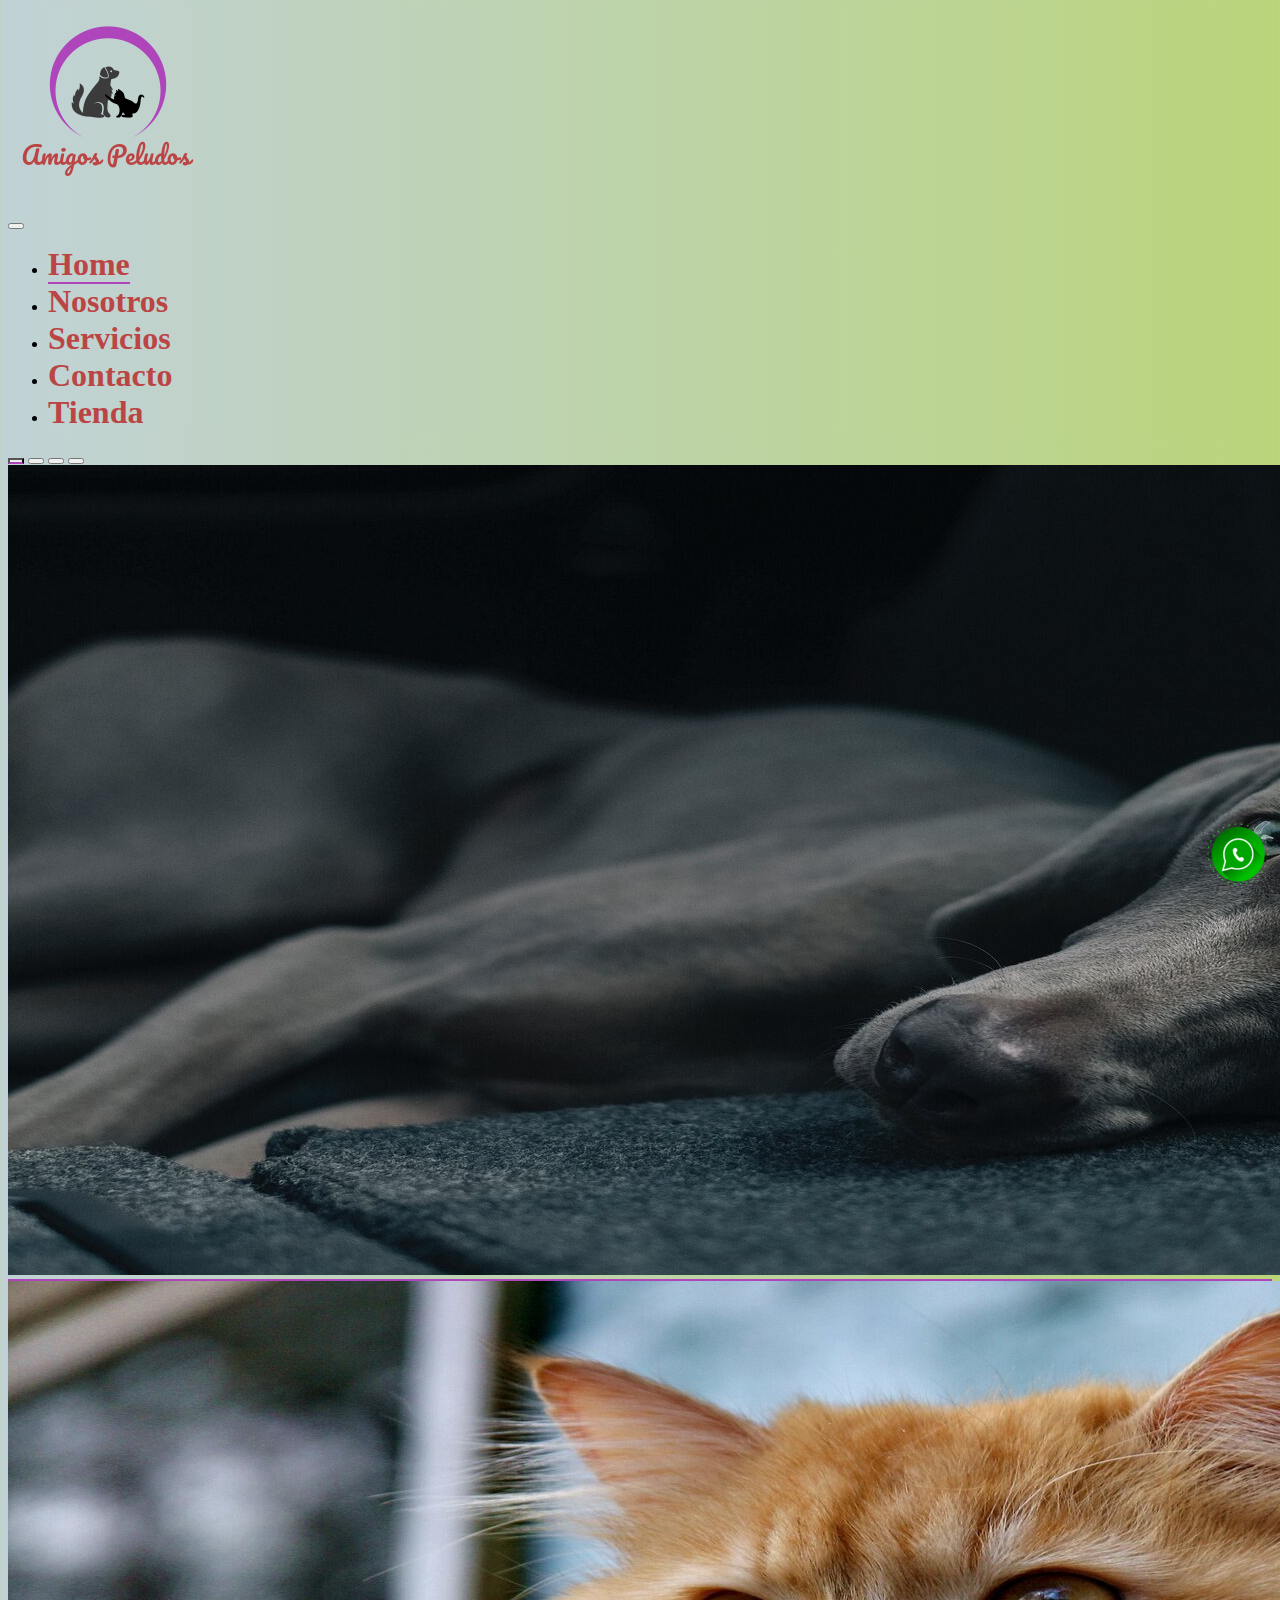
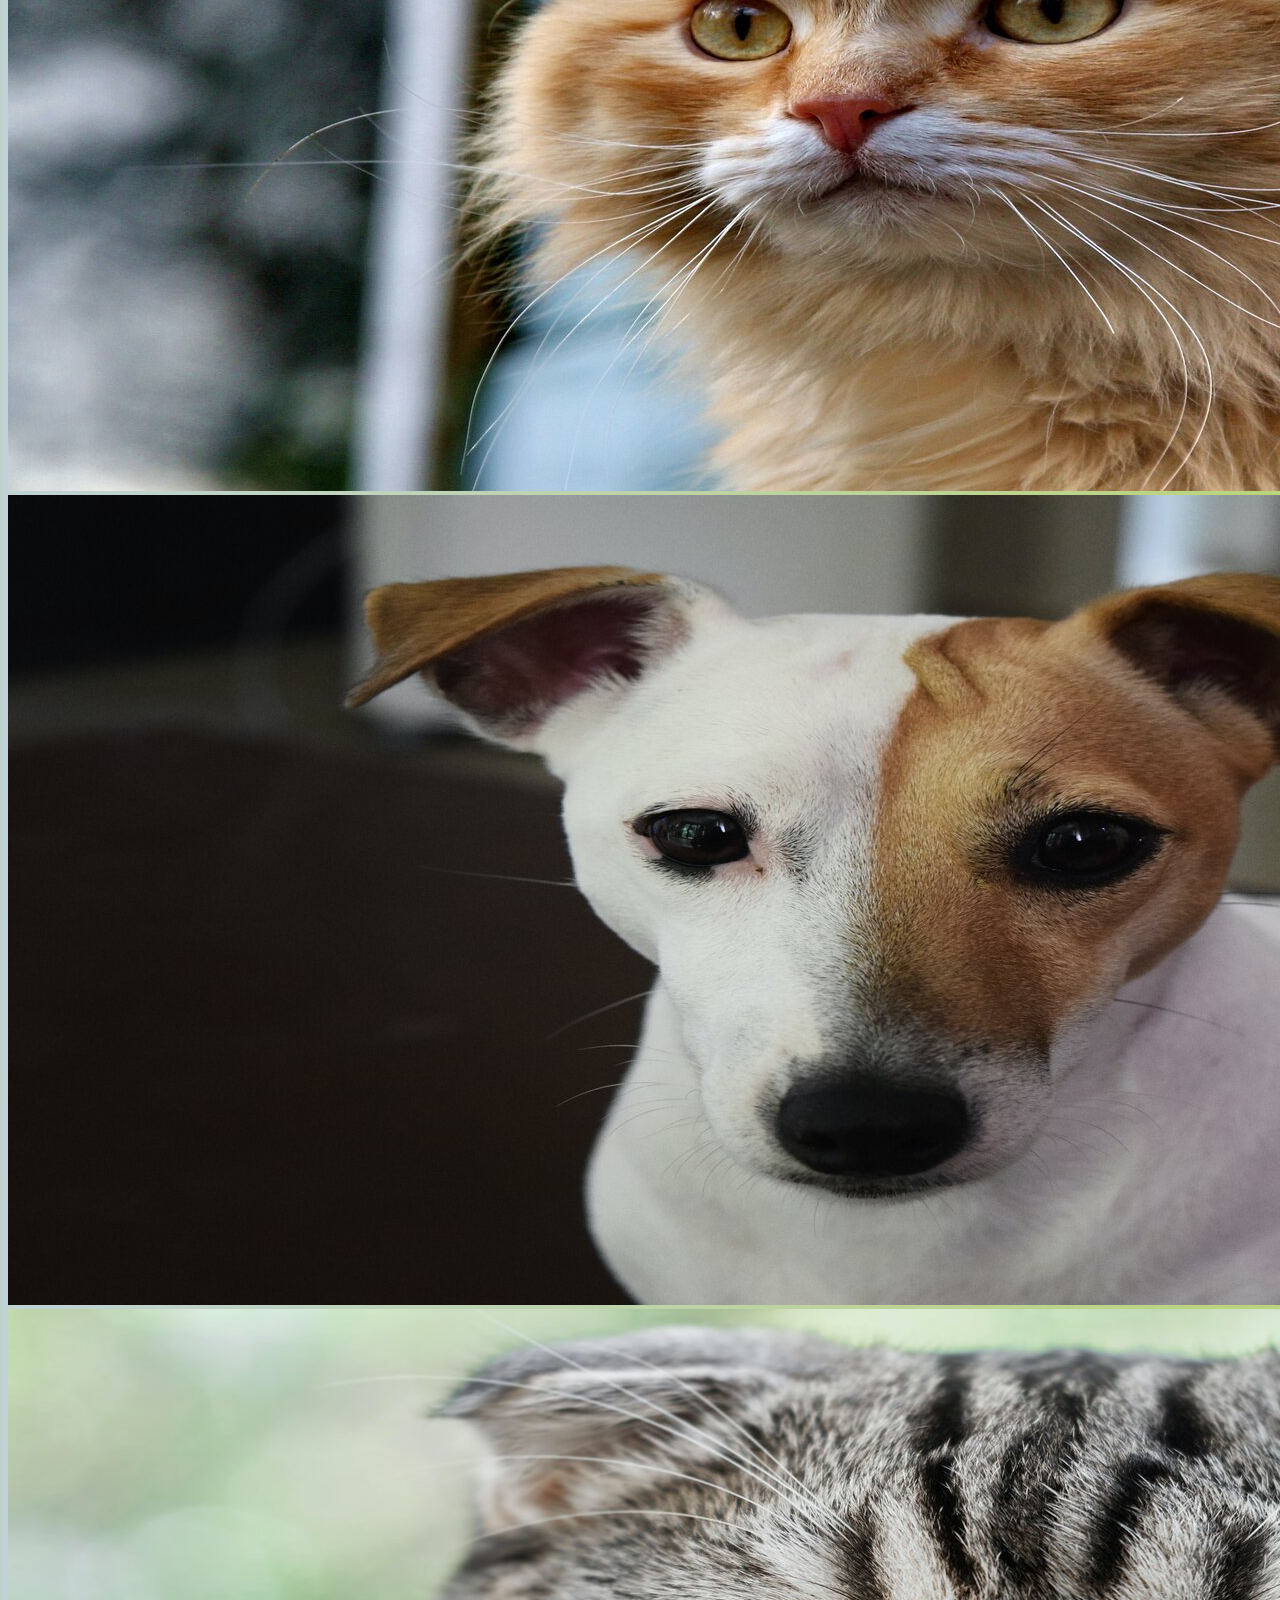
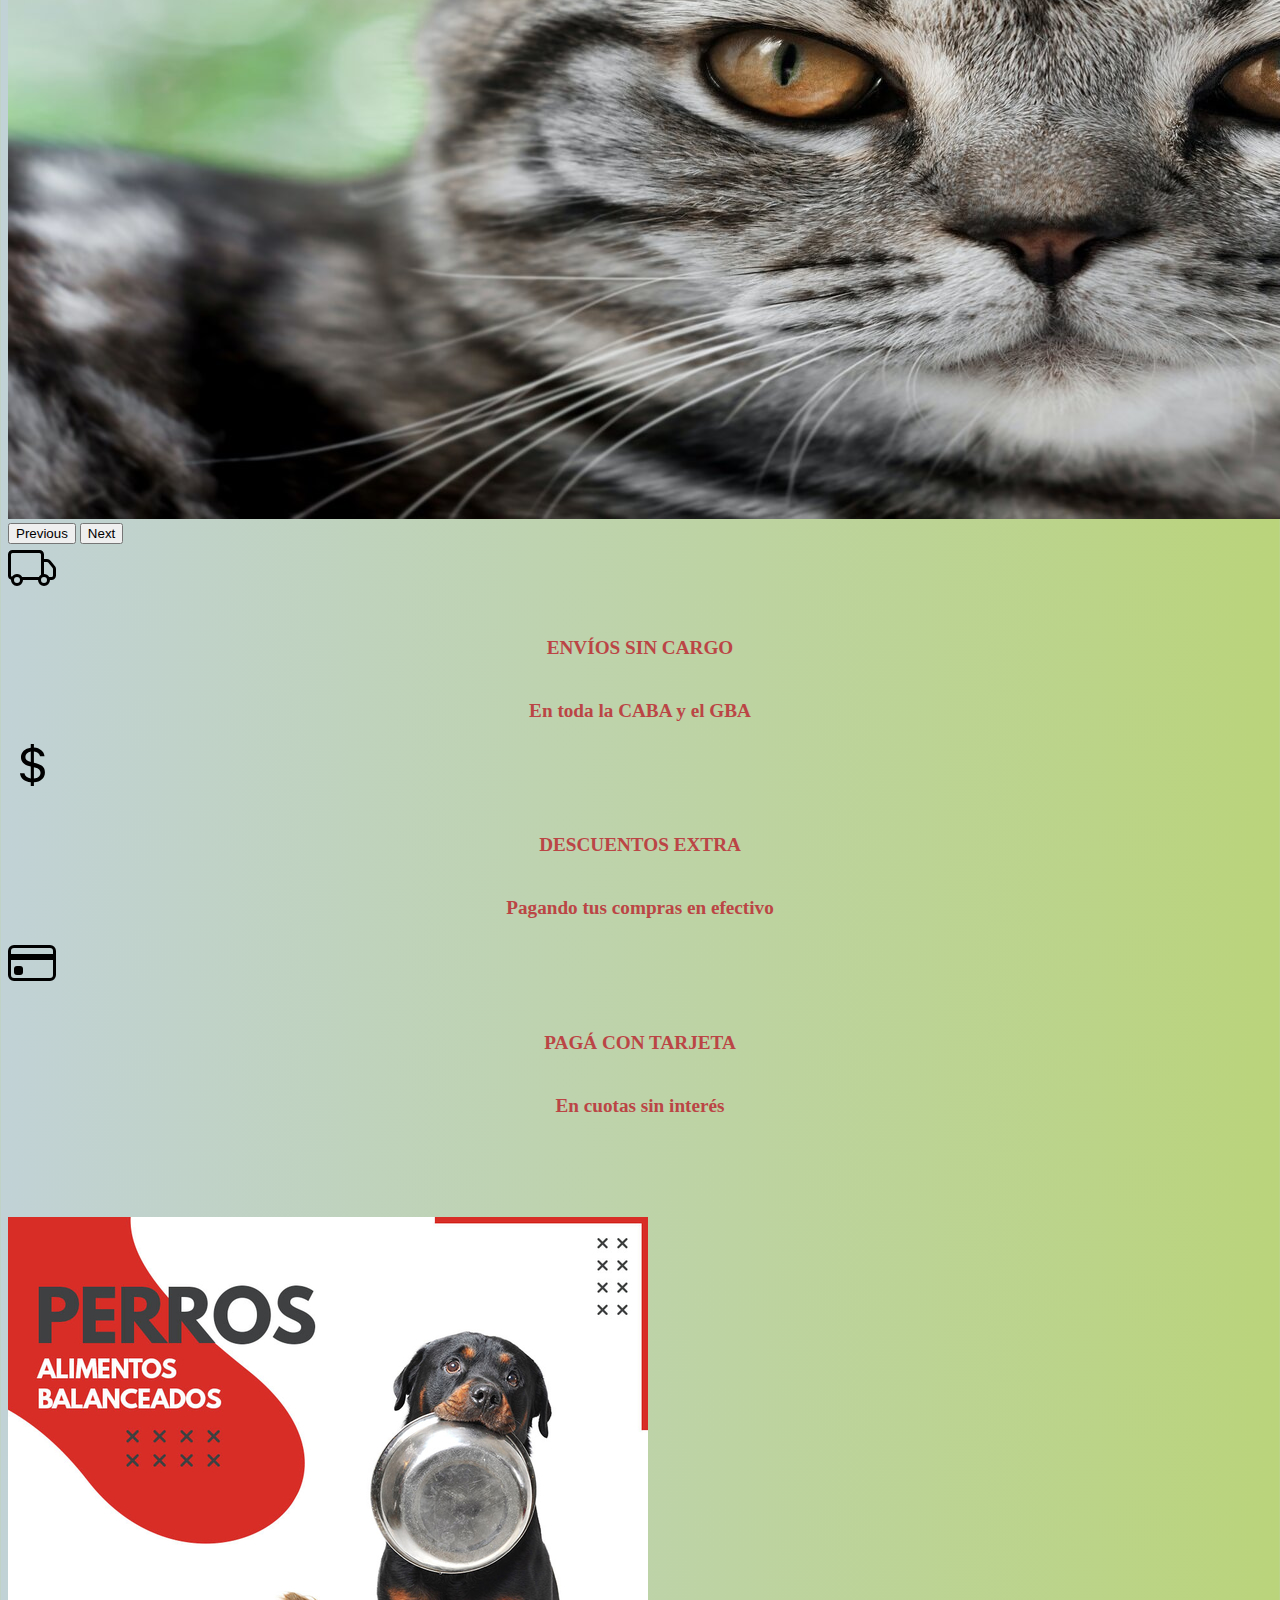
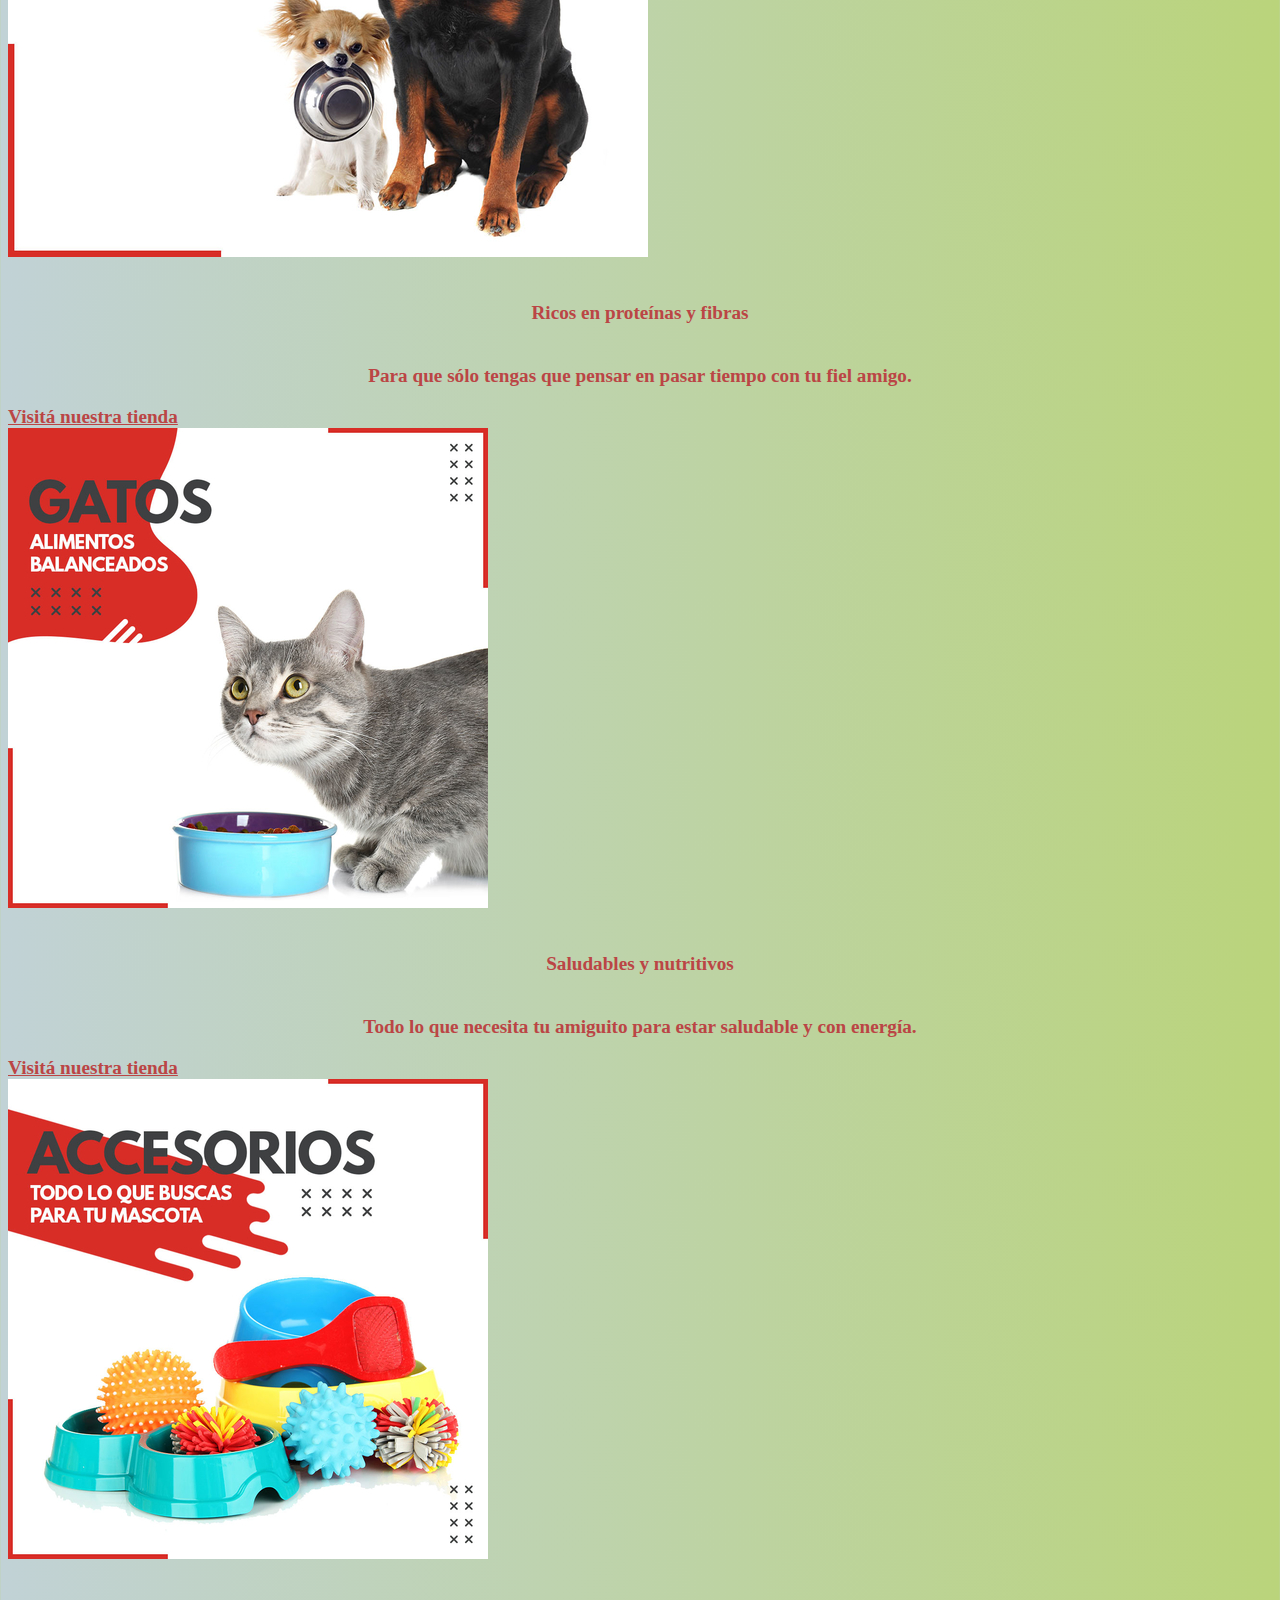
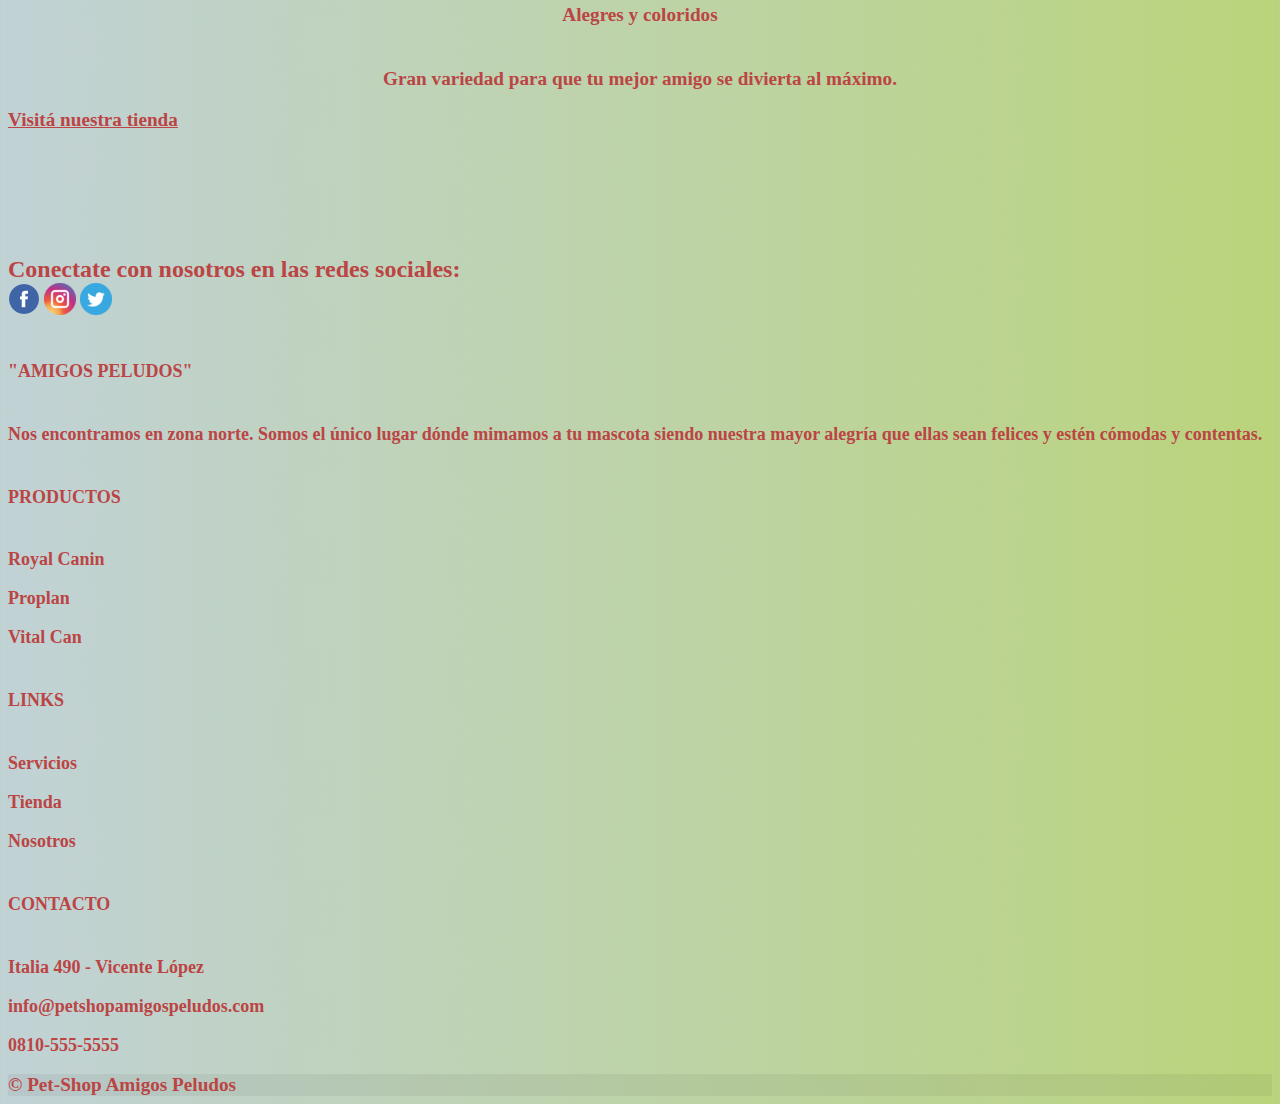
==== commit fa6d8767: "commit presentacion PF" ====
--- a/index.html
+++ b/index.html
@@ -3,10 +3,12 @@
 <head>
 	<meta charset="utf-8">
 	<meta name="viewport" content="width=device-width, initial-scale=1">
+	<meta name="description" content="Amigos Peludos es el lugar donde mimamos a tu mascota. Somos la tienda para mascotas líder del país. Llamá al 0810-555-5555 que te llevamos todo lo que tu amiguito de cuatro patas necesita. Gratis en toda la CABA y el GBA!!">
+	<meta name="keywords" content="perros, gatos, veterinaria, peluquería, alimentos, accesorios, envíos, tarjetas, promociones,descuentos">
 	<link rel="stylesheet" href="https://cdnjs.cloudflare.com/ajax/libs/animate.css/4.1.1/animate.min.css"/>
 	<link href="https://cdn.jsdelivr.net/npm/bootstrap@5.0.2/dist/css/bootstrap.min.css" rel="stylesheet" integrity="sha384-EVSTQN3/azprG1Anm3QDgpJLIm9Nao0Yz1ztcQTwFspd3yD65VohhpuuCOmLASjC" crossorigin="anonymous">
 	<link rel="stylesheet" type="text/css" href="css/estilos_compilados.css">
-	<title>Pet-shop "Amigos Peludos"</title>
+	<title>Pet-shop "Amigos Peludos". Un lugar para nuestros amiguitos de cuatro patas.</title>
 </head>
 <body>
 	<nav class="navbar navbar-expand-lg m-auto navbar-light bg-light">
@@ -20,8 +22,8 @@
 			</button>
 			<div class="collapse navbar-collapse" id="navbarSupportedContent">
 				<ul class="navbar-nav me-auto mb-2 mb-lg-0">
-					<li class="active">
-						<a class="nav-link" aria-current="page" href="index.html">Home</a>
+					<li class="nav-item">
+						<a class="nav-link active" aria-current="page" href="index.html">Home</a>
 					</li>
 					<li class="nav-item">
 						<a class="nav-link" aria-current="page" href="nosotros.html">Nosotros</a>
@@ -74,7 +76,7 @@
 		<div class="col">
 			<div class="card bg-info mt-5 h-80">
 			  <div class="card-body">
-				<svg xmlns="http://www.w3.org/2000/svg" width="48" height="48" fill="currentColor" class="bi 		bi-truck" viewBox="0 0 16 16">
+				<svg xmlns="http://www.w3.org/2000/svg" width="48" height="48" fill="currentColor" class="bi bi-truck" viewBox="0 0 16 16">
 					<path d="M0 3.5A1.5 1.5 0 0 1 1.5 2h9A1.5 1.5 0 0 1 12 3.5V5h1.02a1.5 1.5 0 0 1 1.17.563l1.481 1.85a1.5 1.5 0 0 1 .329.938V10.5a1.5 1.5 0 0 1-1.5 1.5H14a2 2 0 1 1-4 0H5a2 2 0 1 1-3.998-.085A1.5 1.5 0 0 1 0 10.5v-7zm1.294 7.456A1.999 1.999 0 0 1 4.732 11h5.536a2.01 2.01 0 0 1 .732-.732V3.5a.5.5 0 0 0-.5-.5h-9a.5.5 0 0 0-.5.5v7a.5.5 0 0 0 .294.456zM12 10a2 2 0 0 1 1.732 1h.768a.5.5 0 0 0 .5-.5V8.35a.5.5 0 0 0-.11-.312l-1.48-1.85A.5.5 0 0 0 13.02 6H12v4zm-9 1a1 1 0 1 0 0 2 1 1 0 0 0 0-2zm9 0a1 1 0 1 0 0 2 1 1 0 0 0 0-2z"/>
 				</svg>
 				<h5 class="card-title">ENVÍOS SIN CARGO</h5>
@@ -96,7 +98,7 @@
 		<div class="col">
 		  <div class="card bg-info mt-5 h-80">
 			<div class="card-body">
-				<svg xmlns="http://www.w3.org/2000/svg" width="48" height="48" fill="currentColor" class="bi 		bi-credit-card" viewBox="0 0 16 16">
+				<svg xmlns="http://www.w3.org/2000/svg" width="48" height="48" fill="currentColor" class="bi bi-credit-card" viewBox="0 0 16 16">
 					<path d="M0 4a2 2 0 0 1 2-2h12a2 2 0 0 1 2 2v8a2 2 0 0 1-2 2H2a2 2 0 0 1-2-2V4zm2-1a1 1 0 0 0-1 1v1h14V4a1 1 0 0 0-1-1H2zm13 4H1v5a1 1 0 0 0 1 1h12a1 1 0 0 0 1-1V7z"/>
 					<path d="M2 10a1 1 0 0 1 1-1h1a1 1 0 0 1 1 1v1a1 1 0 0 1-1 1H3a1 1 0 0 1-1-1v-1z"/>
 				</svg>
@@ -181,7 +183,7 @@
 					</div>
 				</div>
 			</div>
-			<div class="pie text-center p-4" style="background-color: rgba(0, 0, 0, 0.05);">© Pet-Shop Amigos Peludos</div>
+			<div class="pie text-center p-4">© Pet-Shop Amigos Peludos</div>
 		</div>
 	</div>
 	<div class="icono">
--- a/css/estilos_compilados.css
+++ b/css/estilos_compilados.css
@@ -27,6 +27,10 @@
 
 #navbarSupportedContent a:hover {
   color: #0d6efd;
+}
+
+.active {
+  border-bottom: #AE45BB solid 2px;
 }
 
 .imp {
@@ -175,6 +179,7 @@
   font-weight: bolder;
   font-size: larger;
   font-family: 'Mansalva', cursive;
+  background-color: rgba(0, 0, 0, 0.05);
 }
 
 .mapa {
@@ -203,11 +208,6 @@
   font-size: larger;
 }
 
-.precio {
-  font-weight: bolder;
-  font-size: larger;
-}
-
 .price small {
   margin-left: 65px;
   font-weight: bolder;
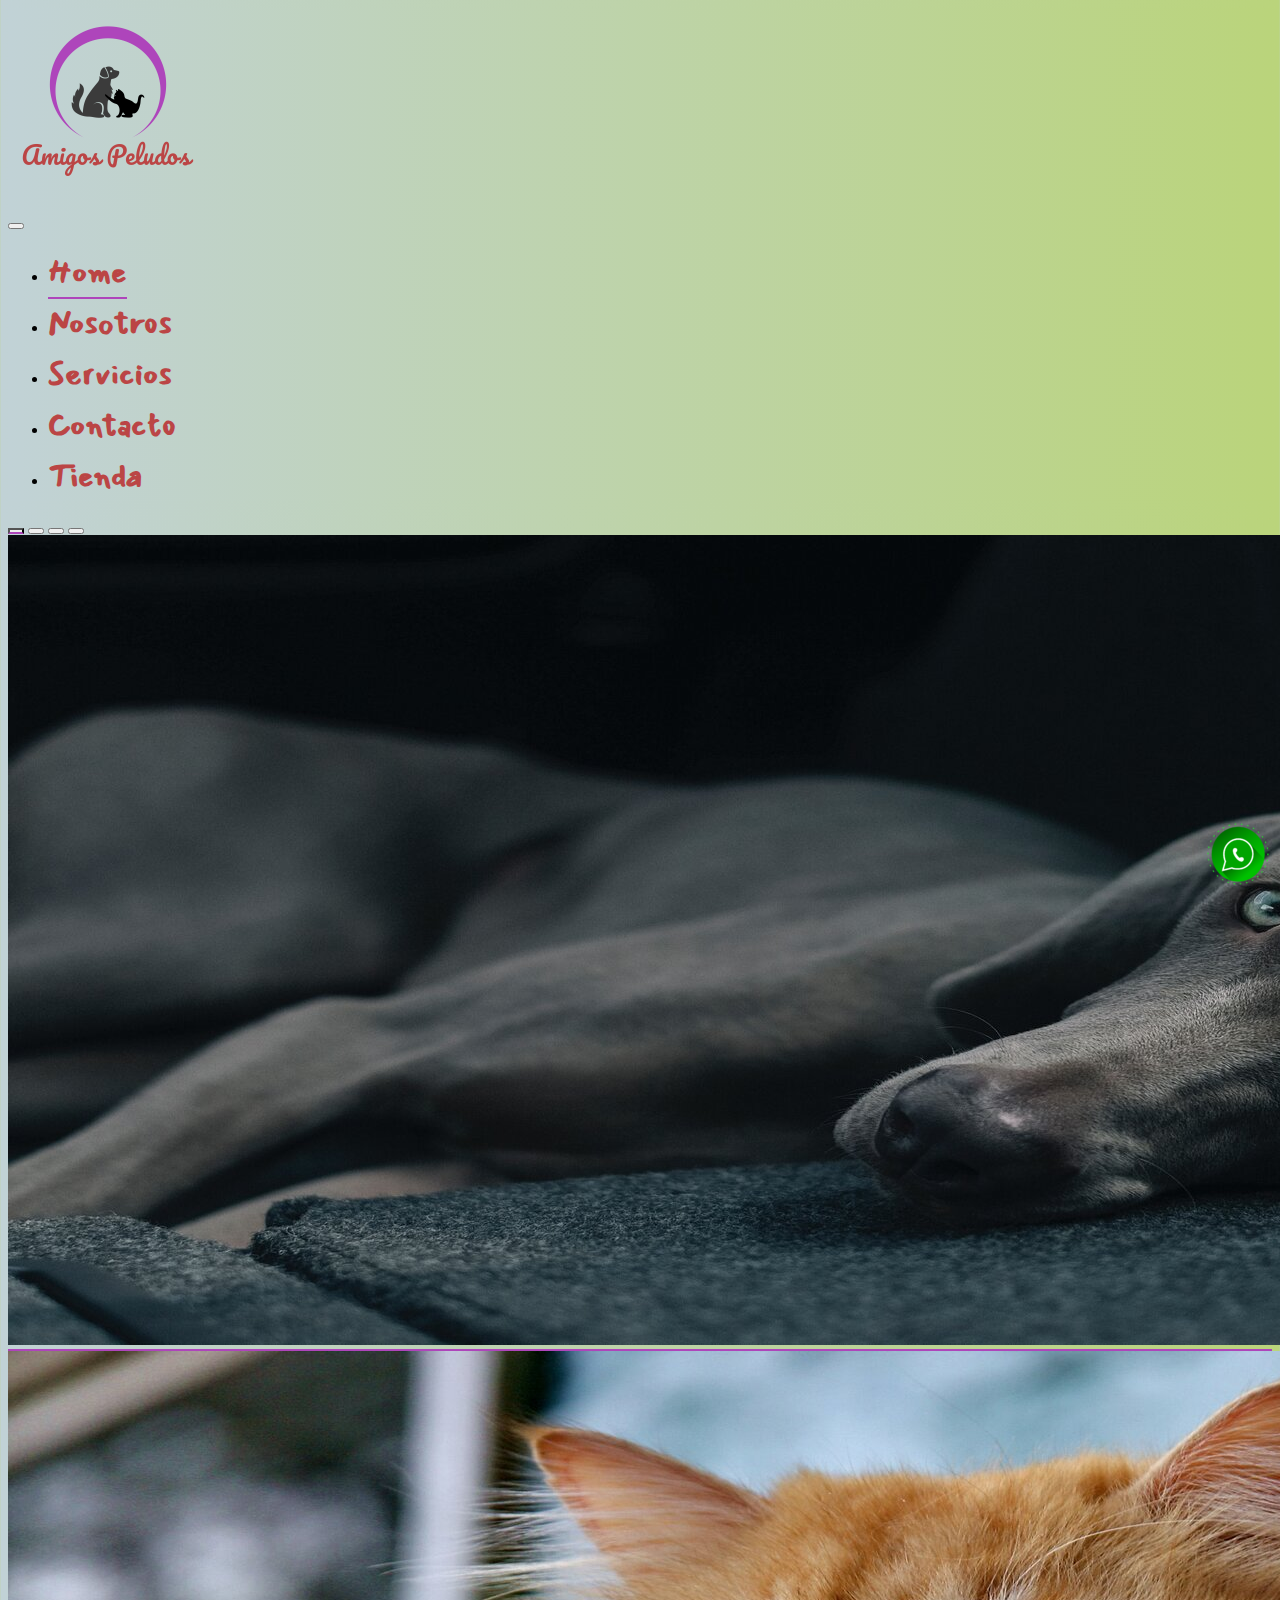
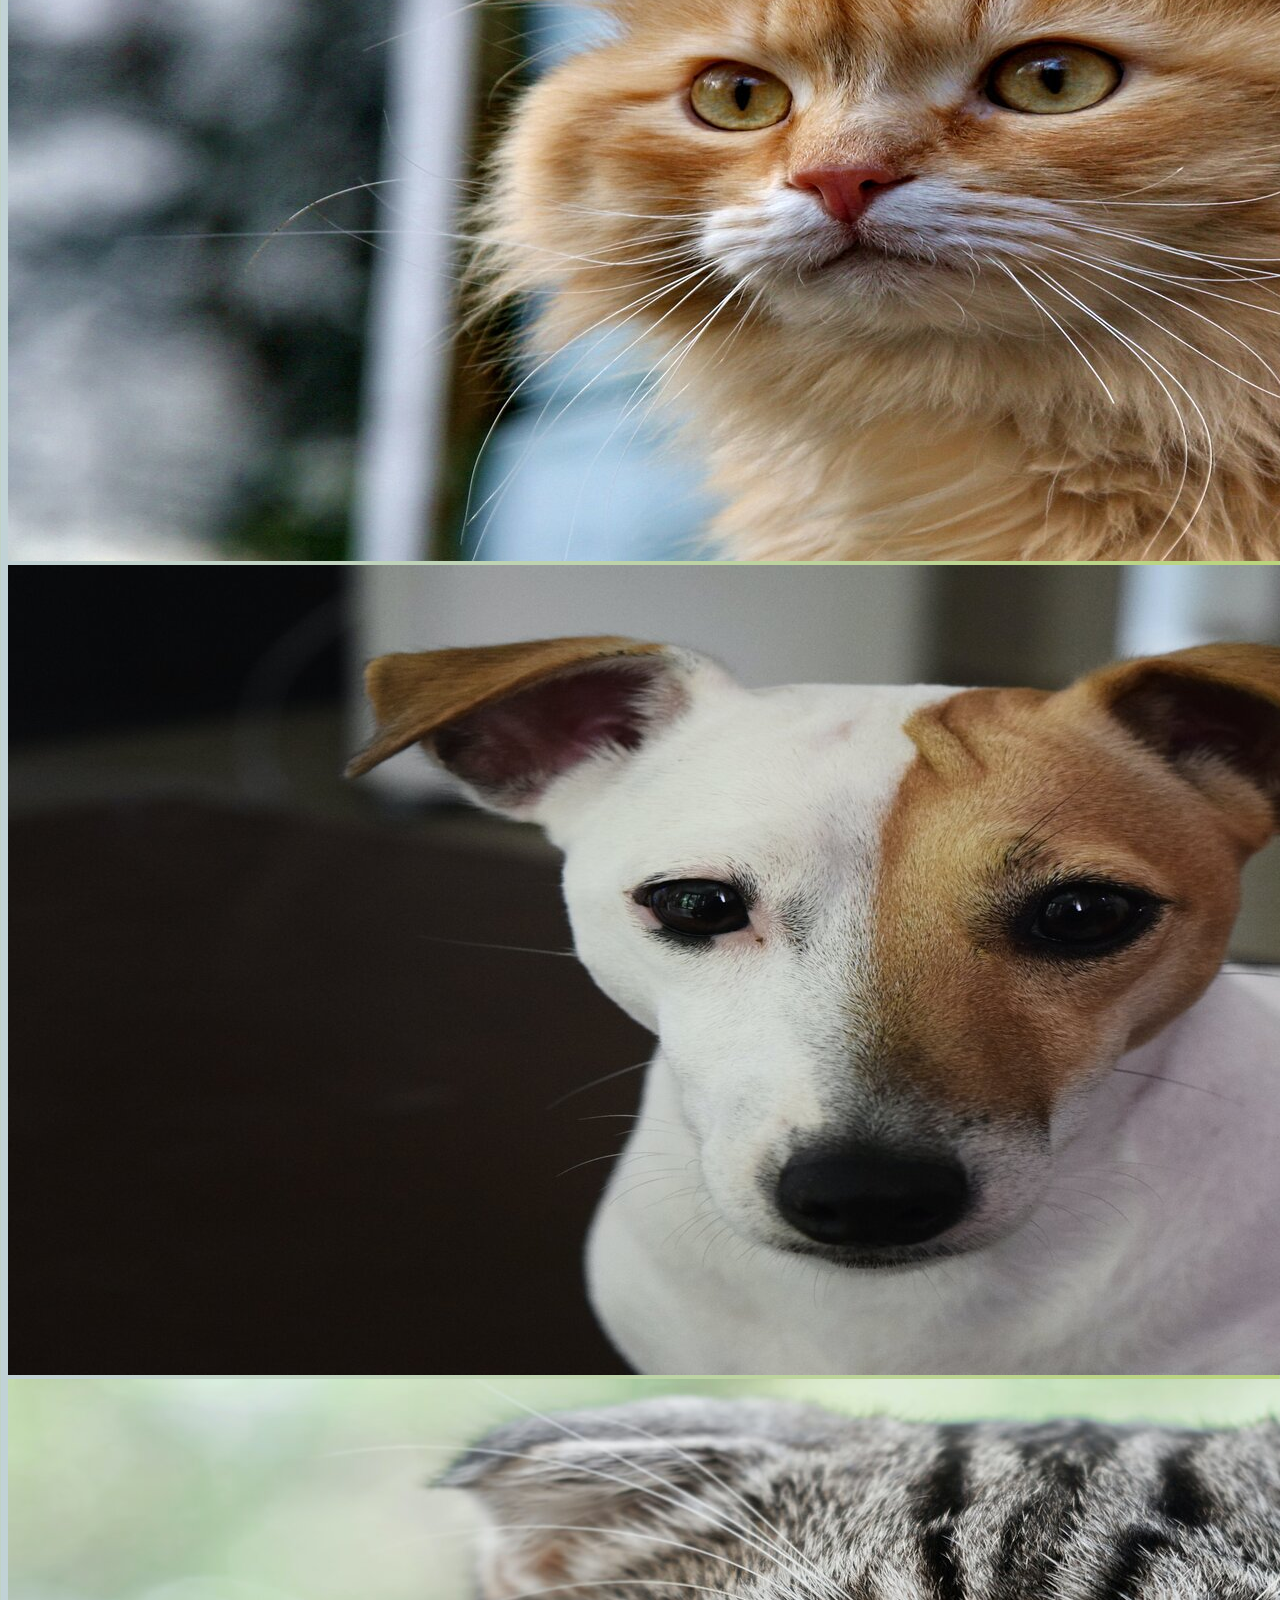
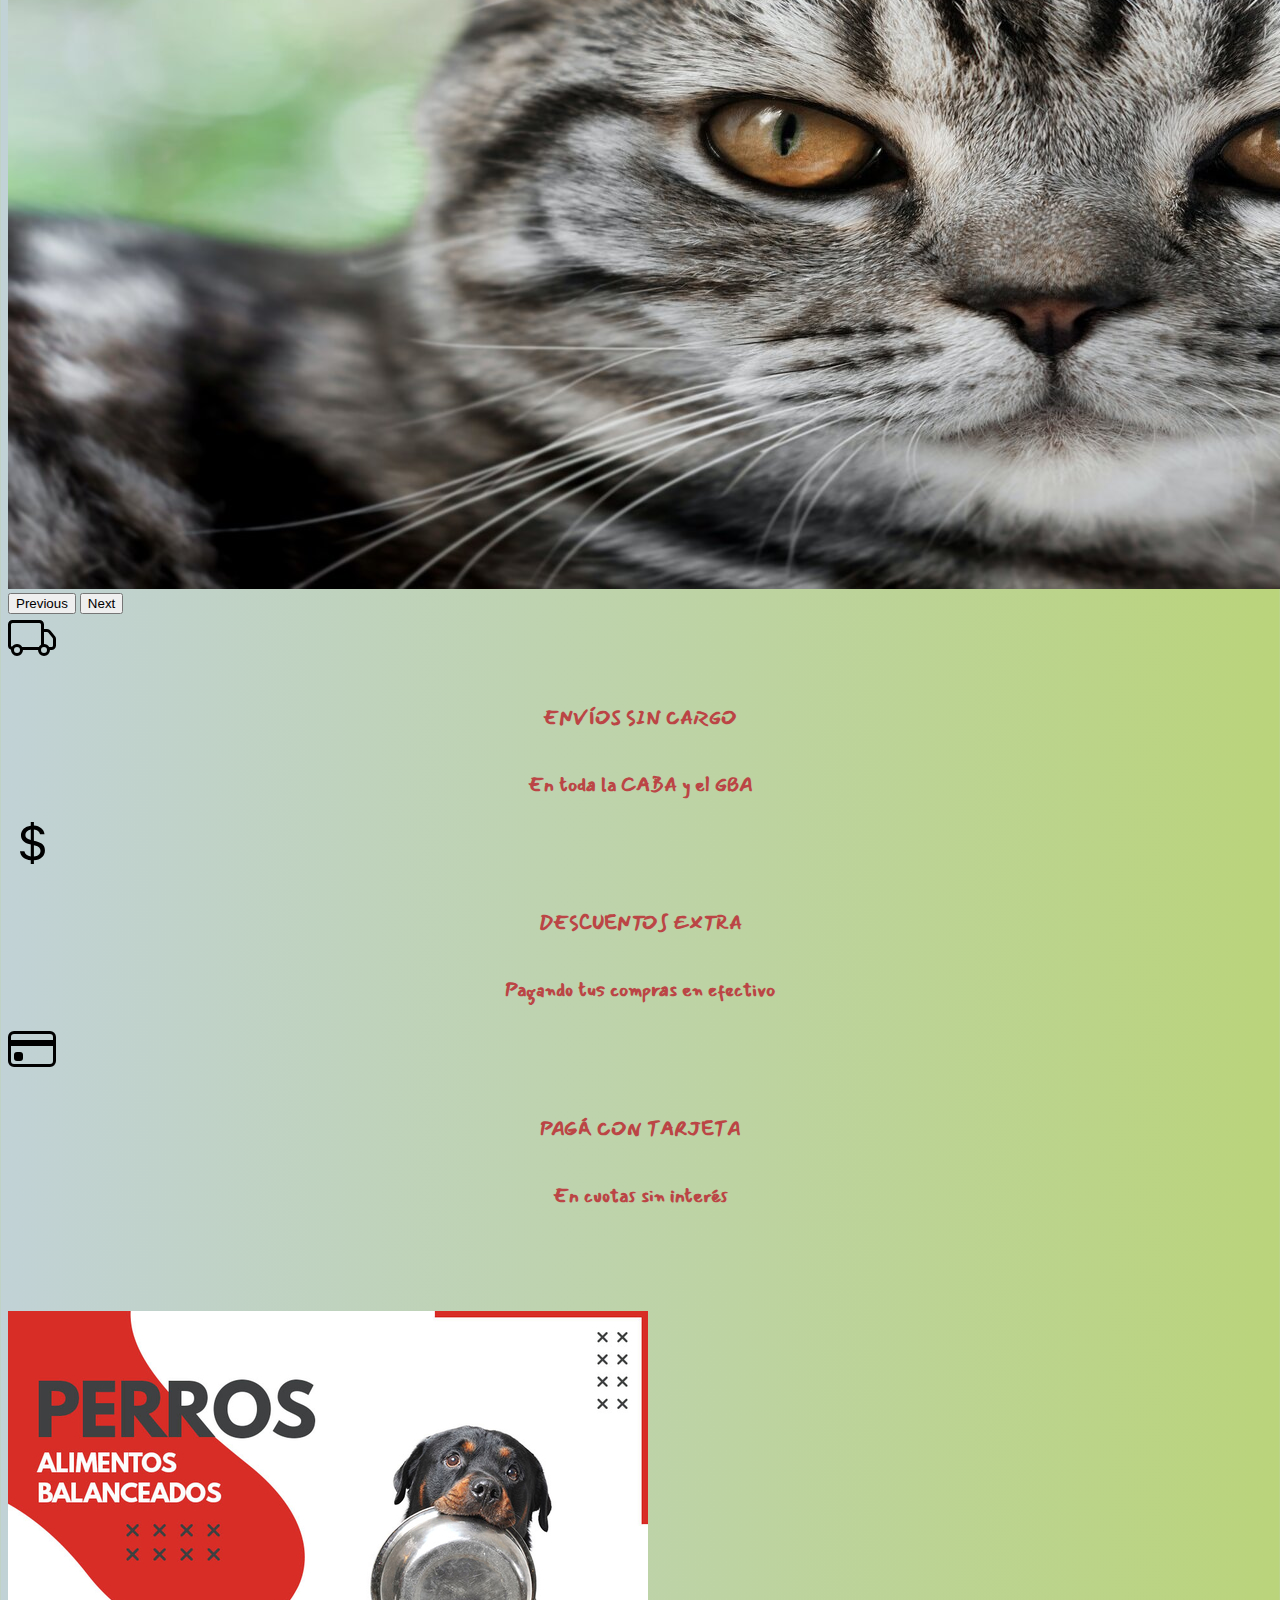
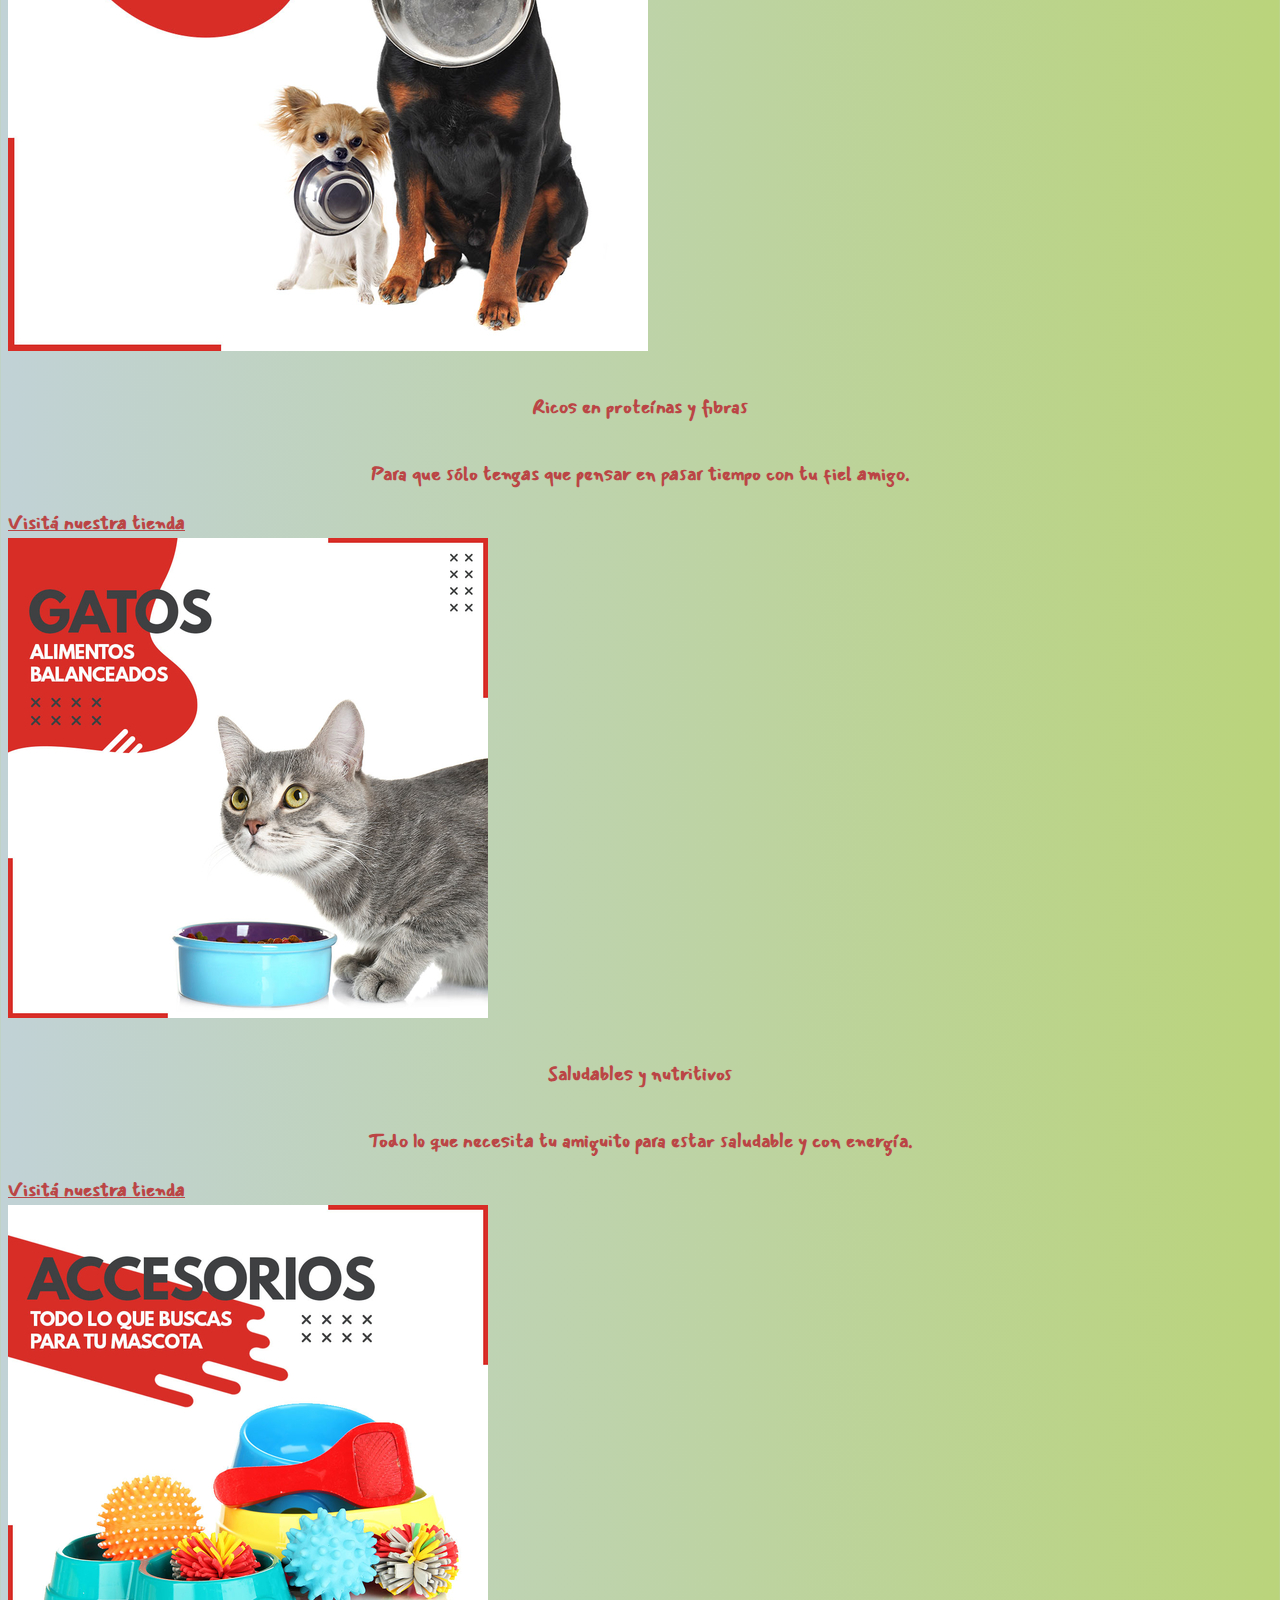
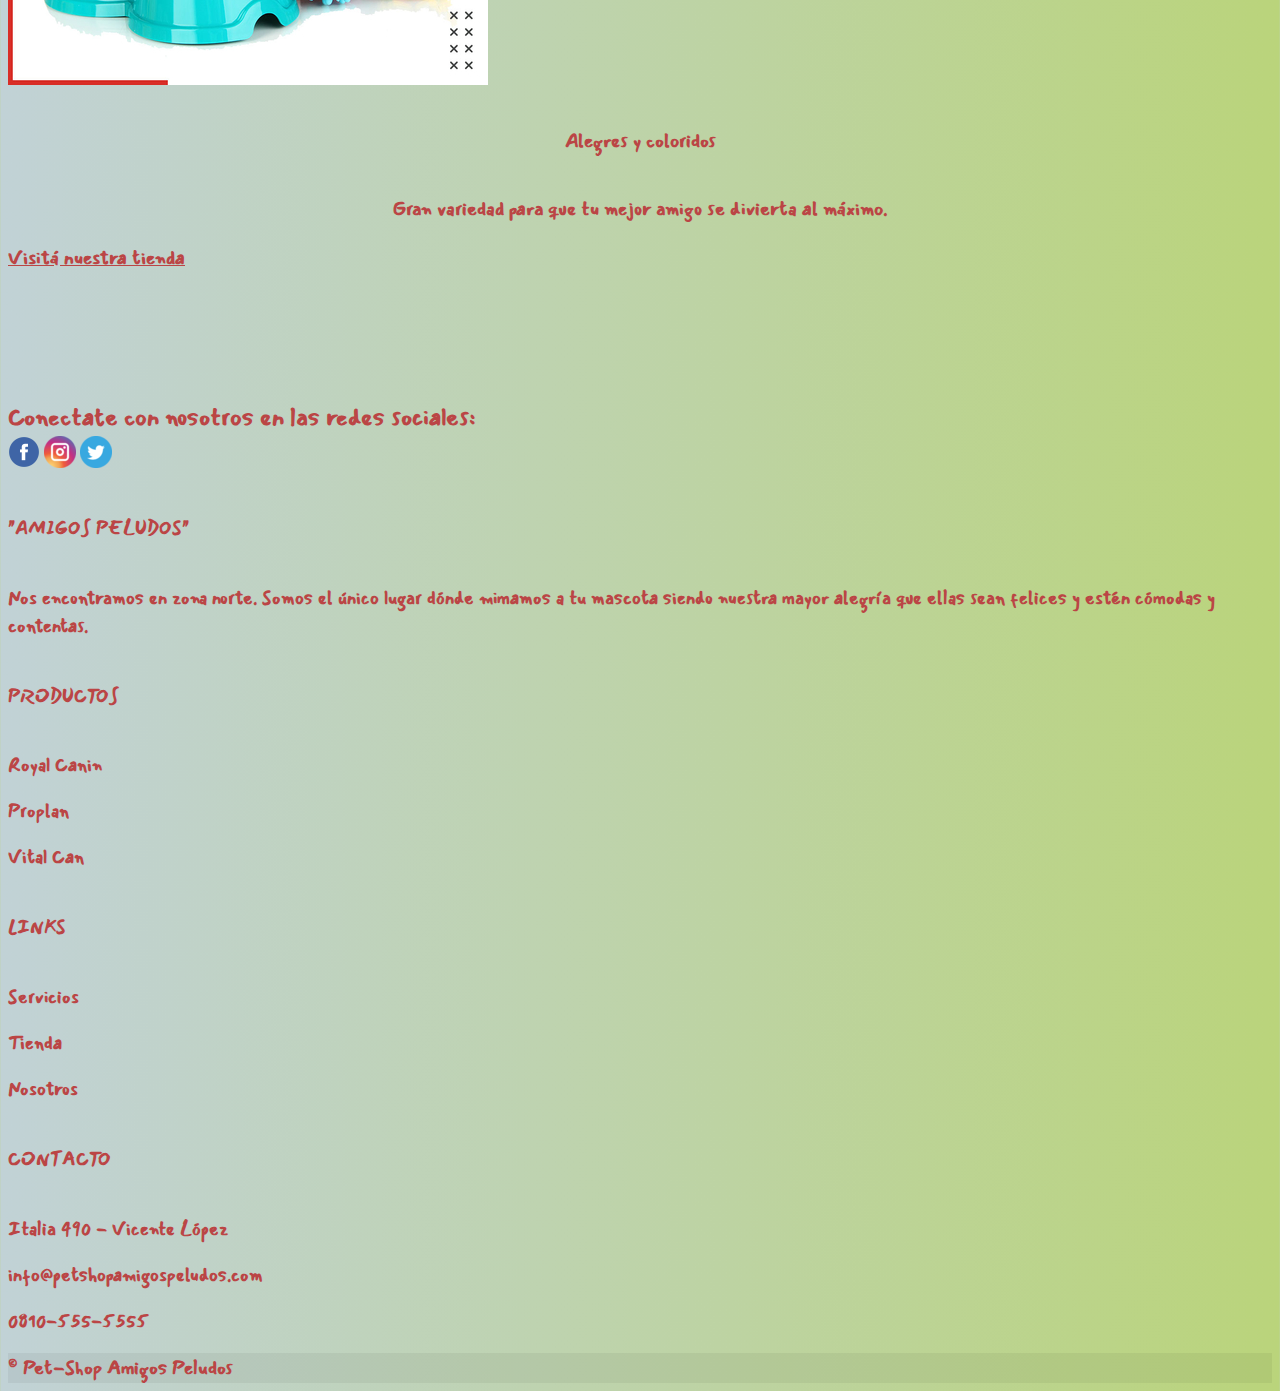
==== commit 5fccd89c: "commit para re-entrega" ====
--- a/index.html
+++ b/index.html
@@ -7,7 +7,7 @@
 	<meta name="keywords" content="perros, gatos, veterinaria, peluquería, alimentos, accesorios, envíos, tarjetas, promociones,descuentos">
 	<link rel="stylesheet" href="https://cdnjs.cloudflare.com/ajax/libs/animate.css/4.1.1/animate.min.css"/>
 	<link href="https://cdn.jsdelivr.net/npm/bootstrap@5.0.2/dist/css/bootstrap.min.css" rel="stylesheet" integrity="sha384-EVSTQN3/azprG1Anm3QDgpJLIm9Nao0Yz1ztcQTwFspd3yD65VohhpuuCOmLASjC" crossorigin="anonymous">
-	<link rel="stylesheet" type="text/css" href="css/estilos_compilados.css">
+	<link rel="stylesheet" type="text/css" href="css/estilos.css">
 	<title>Pet-shop "Amigos Peludos". Un lugar para nuestros amiguitos de cuatro patas.</title>
 </head>
 <body>
--- a/css/estilos.css
+++ b/css/estilos.css
@@ -0,0 +1,217 @@
+@import url("https://fonts.googleapis.com/css2?family=Mansalva&display=swap");
+.carrito button {
+  color: #bb4545;
+  font-family: 'Mansalva', cursive;
+  font-weight: bolder;
+  font-size: larger;
+}
+
+body, nav {
+  background: -webkit-gradient(linear, left top, right top, from(#c1d2d6), to(#bad47b));
+  background: linear-gradient(to right, #c1d2d6, #bad47b);
+}
+
+.icono {
+  position: fixed;
+  bottom: 10px;
+  right: 10px;
+}
+
+.logo a {
+  margin: auto;
+}
+
+.logo img {
+  margin: auto;
+}
+
+#navbarSupportedContent a {
+  font-family: 'Mansalva', cursive;
+  color: #bb4545;
+  font-size: xx-large;
+  font-weight: bolder;
+  text-decoration: none;
+}
+
+#navbarSupportedContent a:hover {
+  color: #0d6efd;
+}
+
+.active {
+  border-bottom: #AE45BB solid 2px;
+}
+
+.imp {
+  margin-top: 100px;
+}
+
+.contenidoPrincipal {
+  margin: 30px 0;
+  display: -webkit-box;
+  display: -ms-flexbox;
+  display: flex;
+  -webkit-box-orient: vertical;
+  -webkit-box-direction: normal;
+      -ms-flex-direction: column;
+          flex-direction: column;
+  -webkit-box-align: center;
+      -ms-flex-align: center;
+          align-items: center;
+}
+
+.contenidoPrincipal img {
+  width: 80%;
+  height: 80%;
+  padding-left: 10px;
+  padding-right: 10px;
+}
+
+.card-body h5 {
+  font-family: 'Mansalva', cursive;
+  font-weight: bolder;
+  color: #bb4545;
+  font-size: larger;
+  line-height: 2.5rem;
+  text-align: center;
+}
+
+.card-body p {
+  font-family: 'Mansalva', cursive;
+  font-weight: bolder;
+  color: #bb4545;
+  font-size: larger;
+  text-align: center;
+}
+
+.ecommerce a {
+  color: #bb4545;
+  font-family: 'Mansalva', cursive;
+  font-weight: bolder;
+  font-size: larger;
+}
+
+.scale:hover {
+  -webkit-transform: scale(1.1);
+          transform: scale(1.1);
+}
+
+.transition {
+  -webkit-transition: all 200ms ease-in-out;
+  transition: all 200ms ease-in-out;
+}
+
+.resumen span {
+  color: #bb4545;
+  font-family: 'Mansalva', cursive;
+  font-weight: bolder;
+  font-size: x-large;
+}
+
+.mision h6 {
+  color: #bb4545;
+  font-family: 'Mansalva', cursive;
+  font-weight: bolder;
+  font-size: large;
+  text-decoration: none;
+  text-transform: uppercase;
+}
+
+.mision p {
+  color: #bb4545;
+  font-family: 'Mansalva', cursive;
+  font-weight: bolder;
+  font-size: large;
+  text-decoration: none;
+}
+
+.mision a {
+  color: #bb4545;
+  font-family: 'Mansalva', cursive;
+  font-weight: bolder;
+  font-size: large;
+  text-decoration: none;
+}
+
+.redes p {
+  color: #bb4545;
+  font-weight: bolder;
+  font-size: larger;
+  text-align: center;
+  line-height: 70px;
+}
+
+.redes a {
+  text-decoration: none;
+  padding: 10px;
+}
+
+.header_servicios {
+  text-align: center;
+  font-weight: bolder;
+  font-size: 3rem;
+  color: #bb4545;
+  font-family: 'Mansalva', cursive;
+}
+
+.nosotros p {
+  font-size: 30px;
+  color: #bb4545;
+  line-height: 50px;
+  margin-bottom: 20px;
+}
+
+.pelu {
+  margin-top: 125px;
+}
+
+.serv_vete h5 {
+  font-size: 3rem;
+  text-align: center;
+  color: #bb4545;
+  font-weight: bolder;
+  font-family: 'Mansalva', cursive;
+}
+
+.serv_vete p {
+  font-size: 1.5rem;
+  margin-top: 22px;
+  text-align: center;
+}
+
+.footer {
+  margin-top: 125px;
+}
+
+.pie {
+  color: #bb4545;
+  font-weight: bolder;
+  font-size: larger;
+  font-family: 'Mansalva', cursive;
+  background-color: rgba(0, 0, 0, 0.05);
+}
+
+.mapa {
+  margin: 30px 0;
+  display: -webkit-box;
+  display: -ms-flexbox;
+  display: flex;
+  -webkit-box-orient: vertical;
+  -webkit-box-direction: normal;
+      -ms-flex-direction: column;
+          flex-direction: column;
+  -webkit-box-align: center;
+      -ms-flex-align: center;
+          align-items: center;
+}
+
+.mapa iframe {
+  border: 2px solid #bb4545;
+  max-width: 100%;
+}
+
+.price small {
+  margin-left: 65px;
+  font-weight: bolder;
+  font-size: larger;
+}
+/*# sourceMappingURL=estilos.css.map */